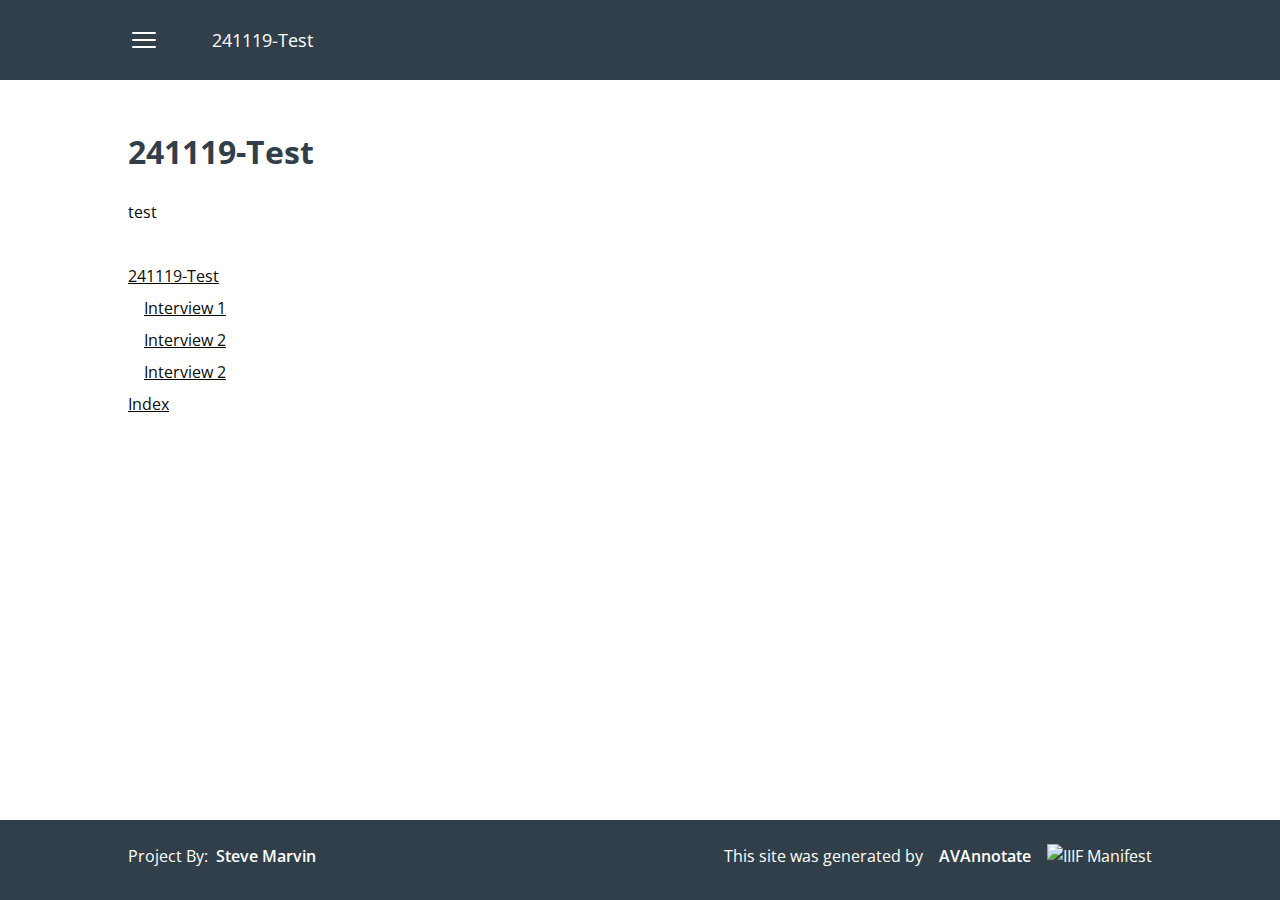
==== site/index.html @ e1dcd829 "Created offline site" ====
<!DOCTYPE html><html lang="en"> <head><meta charset="UTF-8"><meta name="description" content="Astro description"><meta name="viewport" content="width=device-width"><link rel="icon" type="image/svg+xml" href="./241119-Test/favicon.svg"><meta name="generator" content="Astro v4.15.4"><!-- google font links --><link rel="preconnect" href="https://fonts.googleapis.com"><link rel="preconnect" href="https://fonts.gstatic.com" crossorigin><link href="https://fonts.googleapis.com/css2?family=Inter:ital,opsz,wght@0,14..32,100..900;1,14..32,100..900&family=Open+Sans:ital,wght@0,300..800;1,300..800&display=swap" rel="stylesheet"><title>241119-Test</title><link rel="stylesheet" href="./_astro/_pageSlug_.B7zv7GVr.css">
<style>.player-control-panel{height:48px;width:100%;border-radius:5px;display:flex;align-items:center;box-sizing:border-box}.player-control-panel .content{margin:0 10px;display:flex;width:100%;align-items:center;justify-content:space-between;gap:10px}.player-control-panel .content .position-label{width:auto;display:flex;align-items:center;justify-content:space-around;font-weight:400}.player-control-panel .content .position-label .position{width:64px;margin:0}.player-control-panel .content .position-label .duration{width:64px;font-weight:600}.player-control-panel .content .seek-bar{flex-grow:1}.player-control-panel .content .seek-bar .seek-bar-slider{position:relative;display:flex;align-items:center;-webkit-user-select:none;-moz-user-select:none;user-select:none;touch-action:none;width:100%;height:20px}.player-control-panel .content .seek-bar .seek-bar-slider-track{position:relative;flex-grow:1;border-radius:9999px;height:3px}.player-control-panel .content .seek-bar .seek-bar-slider-range{position:absolute;background-color:#000;border-radius:9999px;height:100%}.player-control-panel .content .seek-bar .seek-bar-slider-thumb{display:block;width:8px;height:8px;background-color:#000;border-radius:10px}.player-control-panel .content .seek-bar .seek-bar-slider-thumb:focus{outline:none}.player-control-panel .audio-button{height:36px;width:36px;border-radius:100%}.player-control-panel .audio-button svg{height:24px;width:24px}.player video{max-height:500px;background:#000}.player iframe{height:500px}.player div{margin:auto}
</style><script type="module" src="./_astro/hoisted.Be-cCUam.js"></script><style>[data-astro-transition-scope="astro-ekcrbxgw-1"] { view-transition-name: astro-ekcrbxgw-1; }</style></head> <body class="flex h-full flex-col mx-auto undefined" data-astro-transition-scope="astro-ekcrbxgw-1"> <div class="bg-secondary text-white w-full h-[80px] py-6 sticky top-0 z-20"> <div class="mx-6 md:mx-24 xl:mx-32 2xl:mx-auto 2xl:w-full max-w-screen-2xl flex flex-row items-center gap-[52px]">  <style>astro-island,astro-slot,astro-static-slot{display:contents}</style><script>(()=>{var e=async t=>{await(await t())()};(self.Astro||(self.Astro={})).load=e;window.dispatchEvent(new Event("astro:load"));})();;(()=>{var A=Object.defineProperty;var g=(i,o,a)=>o in i?A(i,o,{enumerable:!0,configurable:!0,writable:!0,value:a}):i[o]=a;var d=(i,o,a)=>g(i,typeof o!="symbol"?o+"":o,a);{let i={0:t=>m(t),1:t=>a(t),2:t=>new RegExp(t),3:t=>new Date(t),4:t=>new Map(a(t)),5:t=>new Set(a(t)),6:t=>BigInt(t),7:t=>new URL(t),8:t=>new Uint8Array(t),9:t=>new Uint16Array(t),10:t=>new Uint32Array(t)},o=t=>{let[l,e]=t;return l in i?i[l](e):void 0},a=t=>t.map(o),m=t=>typeof t!="object"||t===null?t:Object.fromEntries(Object.entries(t).map(([l,e])=>[l,o(e)]));class y extends HTMLElement{constructor(){super(...arguments);d(this,"Component");d(this,"hydrator");d(this,"hydrate",async()=>{var b;if(!this.hydrator||!this.isConnected)return;let e=(b=this.parentElement)==null?void 0:b.closest("astro-island[ssr]");if(e){e.addEventListener("astro:hydrate",this.hydrate,{once:!0});return}let c=this.querySelectorAll("astro-slot"),n={},h=this.querySelectorAll("template[data-astro-template]");for(let r of h){let s=r.closest(this.tagName);s!=null&&s.isSameNode(this)&&(n[r.getAttribute("data-astro-template")||"default"]=r.innerHTML,r.remove())}for(let r of c){let s=r.closest(this.tagName);s!=null&&s.isSameNode(this)&&(n[r.getAttribute("name")||"default"]=r.innerHTML)}let p;try{p=this.hasAttribute("props")?m(JSON.parse(this.getAttribute("props"))):{}}catch(r){let s=this.getAttribute("component-url")||"<unknown>",v=this.getAttribute("component-export");throw v&&(s+=` (export ${v})`),console.error(`[hydrate] Error parsing props for component ${s}`,this.getAttribute("props"),r),r}let u;await this.hydrator(this)(this.Component,p,n,{client:this.getAttribute("client")}),this.removeAttribute("ssr"),this.dispatchEvent(new CustomEvent("astro:hydrate"))});d(this,"unmount",()=>{this.isConnected||this.dispatchEvent(new CustomEvent("astro:unmount"))})}disconnectedCallback(){document.removeEventListener("astro:after-swap",this.unmount),document.addEventListener("astro:after-swap",this.unmount,{once:!0})}connectedCallback(){if(!this.hasAttribute("await-children")||document.readyState==="interactive"||document.readyState==="complete")this.childrenConnectedCallback();else{let e=()=>{document.removeEventListener("DOMContentLoaded",e),c.disconnect(),this.childrenConnectedCallback()},c=new MutationObserver(()=>{var n;((n=this.lastChild)==null?void 0:n.nodeType)===Node.COMMENT_NODE&&this.lastChild.nodeValue==="astro:end"&&(this.lastChild.remove(),e())});c.observe(this,{childList:!0}),document.addEventListener("DOMContentLoaded",e)}}async childrenConnectedCallback(){let e=this.getAttribute("before-hydration-url");e&&await import(e),this.start()}async start(){let e=JSON.parse(this.getAttribute("opts")),c=this.getAttribute("client");if(Astro[c]===void 0){window.addEventListener(`astro:${c}`,()=>this.start(),{once:!0});return}try{await Astro[c](async()=>{let n=this.getAttribute("renderer-url"),[h,{default:p}]=await Promise.all([import(this.getAttribute("component-url")),n?import(n):()=>()=>{}]),u=this.getAttribute("component-export")||"default";if(!u.includes("."))this.Component=h[u];else{this.Component=h;for(let f of u.split("."))this.Component=this.Component[f]}return this.hydrator=p,this.hydrate},e,this)}catch(n){console.error(`[astro-island] Error hydrating ${this.getAttribute("component-url")}`,n)}}attributeChangedCallback(){this.hydrate()}}d(y,"observedAttributes",["props"]),customElements.get("astro-island")||customElements.define("astro-island",y)}})();</script><astro-island uid="Lh1zM" prefix="r0" component-url="./_astro/Sidebar.CQE7rXDh.js" component-export="default" renderer-url="./_astro/client.Dp4FzV8x.js" props="{&quot;baseUrl&quot;:[0],&quot;pages&quot;:[1,[[0,{&quot;id&quot;:[0,&quot;455bc406-4c90-44ae-b678-6e4e542ff8cb&quot;],&quot;collection&quot;:[0,&quot;pages&quot;],&quot;data&quot;:[0,{&quot;content&quot;:[1,[]],&quot;created_at&quot;:[0,&quot;2024-11-19T16:06:39.073Z&quot;],&quot;created_by&quot;:[0,&quot;SteveMarvin&quot;],&quot;title&quot;:[0,&quot;241119-Test&quot;],&quot;updated_at&quot;:[0,&quot;SteveMarvin&quot;],&quot;updated_by&quot;:[0,&quot;2024-11-19T16:06:39.073Z&quot;],&quot;autogenerate&quot;:[0,{&quot;enabled&quot;:[0,true],&quot;type&quot;:[0,&quot;home&quot;]}]}]}],[0,{&quot;id&quot;:[0,&quot;df5cfb5b-3f78-4cf2-a654-1fe15b6e7c0e&quot;],&quot;collection&quot;:[0,&quot;pages&quot;],&quot;data&quot;:[0,{&quot;content&quot;:[1,[]],&quot;created_at&quot;:[0,&quot;2024-11-19T16:08:10.693Z&quot;],&quot;created_by&quot;:[0,&quot;SteveMarvin&quot;],&quot;title&quot;:[0,&quot;Interview 1&quot;],&quot;parent&quot;:[0,&quot;455bc406-4c90-44ae-b678-6e4e542ff8cb&quot;],&quot;updated_at&quot;:[0,&quot;2024-11-19T16:08:10.693Z&quot;],&quot;updated_by&quot;:[0,&quot;SteveMarvin&quot;],&quot;slug&quot;:[0,&quot;interview-1&quot;],&quot;autogenerate&quot;:[0,{&quot;enabled&quot;:[0,true],&quot;type&quot;:[0,&quot;event&quot;],&quot;type_id&quot;:[0,&quot;2252ea90-0b9a-4511-9142-388153f13e5c&quot;]}]}]}],[0,{&quot;id&quot;:[0,&quot;ca834ecd-65be-428a-b327-c4db89c1baca&quot;],&quot;collection&quot;:[0,&quot;pages&quot;],&quot;data&quot;:[0,{&quot;content&quot;:[1,[]],&quot;created_at&quot;:[0,&quot;2024-11-19T16:08:10.753Z&quot;],&quot;created_by&quot;:[0,&quot;SteveMarvin&quot;],&quot;title&quot;:[0,&quot;Interview 2&quot;],&quot;parent&quot;:[0,&quot;455bc406-4c90-44ae-b678-6e4e542ff8cb&quot;],&quot;updated_at&quot;:[0,&quot;2024-11-19T16:08:10.753Z&quot;],&quot;updated_by&quot;:[0,&quot;SteveMarvin&quot;],&quot;slug&quot;:[0,&quot;interview-2&quot;],&quot;autogenerate&quot;:[0,{&quot;enabled&quot;:[0,true],&quot;type&quot;:[0,&quot;event&quot;],&quot;type_id&quot;:[0,&quot;7e86a0d4-b06c-4223-8c91-588e7ac64511&quot;]}]}]}],[0,{&quot;id&quot;:[0,&quot;abec37e3-03fd-48c5-861a-147c1294f66e&quot;],&quot;collection&quot;:[0,&quot;pages&quot;],&quot;data&quot;:[0,{&quot;content&quot;:[1,[]],&quot;created_at&quot;:[0,&quot;2024-11-19T16:08:10.796Z&quot;],&quot;created_by&quot;:[0,&quot;SteveMarvin&quot;],&quot;title&quot;:[0,&quot;Interview 2&quot;],&quot;parent&quot;:[0,&quot;455bc406-4c90-44ae-b678-6e4e542ff8cb&quot;],&quot;updated_at&quot;:[0,&quot;2024-11-19T16:08:10.796Z&quot;],&quot;updated_by&quot;:[0,&quot;SteveMarvin&quot;],&quot;slug&quot;:[0,&quot;interview-2-2&quot;],&quot;autogenerate&quot;:[0,{&quot;enabled&quot;:[0,true],&quot;type&quot;:[0,&quot;event&quot;],&quot;type_id&quot;:[0,&quot;dfe0aa32-232d-411c-8b5c-aeda83d0f332&quot;]}]}]}]]],&quot;slug&quot;:[0],&quot;url&quot;:[7,&quot;https://avannotate.github.io/&quot;]}" ssr="" client="load" opts="{&quot;name&quot;:&quot;Sidebar&quot;,&quot;value&quot;:true}" await-children=""><button type="button"><svg xmlns="http://www.w3.org/2000/svg" fill="none" viewBox="0 0 24 24" stroke-width="1.5" stroke="currentColor" aria-hidden="true" data-slot="icon" class="w-8 h-8"><path stroke-linecap="round" stroke-linejoin="round" d="M3.75 6.75h16.5M3.75 12h16.5m-16.5 5.25h16.5"></path></svg></button><!--astro:end--></astro-island> <a href="./" class="text-lg">241119-Test</a>  </div> </div> <main class="min-h-[calc(100dvh_-160px)] text-black bg-undefined">  <div class="mx-6 md:mx-24 xl:mx-32 2xl:mx-auto 2xl:w-full max-w-screen-2xl py-12 flex flex-col gap-6"> <h1>241119-Test</h1>
        <h2>test</h2>
        <div class="py-4 flex flex-col gap-2"> <a class="underline" href="./"> 241119-Test </a> <a class="underline ml-4" href="./events/interview-1"> <p>Interview 1</p> </a><a class="underline ml-4" href="./events/interview-2"> <p>Interview 2</p> </a><a class="underline ml-4" href="./events/interview-2-2"> <p>Interview 2</p> </a> <a class="underline" href="./tags">Index</a> </div> </div>  </main> <div class="h-[80px] bg-secondary w-full py-6 text-white"> <div class="mx-6 md:mx-24 xl:mx-32 2xl:mx-auto 2xl:w-full max-w-screen-2xl flex flex-row items-center justify-between">  <div class="flex flex-row gap-2"> <span>Project By:</span> <span class="font-semibold">Steve Marvin</span> </div> <div class="flex flex-row gap-4">
This site was generated by <span class="font-semibold">AVAnnotate</span> <a href="//manifests/manifest.json"> <img src="https://iiif.io/assets/images/logos/logo-sm.png" alt="IIIF Manifest"> </a> </div>  </div> </div> </body></html>
---- site/_astro/_pageSlug_.B7zv7GVr.css ----
*,:before,:after{box-sizing:border-box;border-width:0;border-style:solid;border-color:#e5e5e5}:before,:after{--tw-content: ""}html,:host{line-height:1.5;-webkit-text-size-adjust:100%;-moz-tab-size:4;-o-tab-size:4;tab-size:4;font-family:Open Sans Variable,sans-serif;font-feature-settings:normal;font-variation-settings:normal;-webkit-tap-highlight-color:transparent}body{margin:0;line-height:inherit}hr{height:0;color:inherit;border-top-width:1px}abbr:where([title]){-webkit-text-decoration:underline dotted;text-decoration:underline dotted}h1,h2,h3,h4,h5,h6{font-size:inherit;font-weight:inherit}a{color:inherit;text-decoration:inherit}b,strong{font-weight:bolder}code,kbd,samp,pre{font-family:ui-monospace,SFMono-Regular,Menlo,Monaco,Consolas,Liberation Mono,Courier New,monospace;font-feature-settings:normal;font-variation-settings:normal;font-size:1em}small{font-size:80%}sub,sup{font-size:75%;line-height:0;position:relative;vertical-align:baseline}sub{bottom:-.25em}sup{top:-.5em}table{text-indent:0;border-color:inherit;border-collapse:collapse}button,input,optgroup,select,textarea{font-family:inherit;font-feature-settings:inherit;font-variation-settings:inherit;font-size:100%;font-weight:inherit;line-height:inherit;letter-spacing:inherit;color:inherit;margin:0;padding:0}button,select{text-transform:none}button,input:where([type=button]),input:where([type=reset]),input:where([type=submit]){-webkit-appearance:button;background-color:transparent;background-image:none}:-moz-focusring{outline:auto}:-moz-ui-invalid{box-shadow:none}progress{vertical-align:baseline}::-webkit-inner-spin-button,::-webkit-outer-spin-button{height:auto}[type=search]{-webkit-appearance:textfield;outline-offset:-2px}::-webkit-search-decoration{-webkit-appearance:none}::-webkit-file-upload-button{-webkit-appearance:button;font:inherit}summary{display:list-item}blockquote,dl,dd,h1,h2,h3,h4,h5,h6,hr,figure,p,pre{margin:0}fieldset{margin:0;padding:0}legend{padding:0}ol,ul,menu{list-style:none;margin:0;padding:0}dialog{padding:0}textarea{resize:vertical}input::-moz-placeholder,textarea::-moz-placeholder{opacity:1;color:#9ca3af}input::placeholder,textarea::placeholder{opacity:1;color:#9ca3af}button,[role=button]{cursor:pointer}:disabled{cursor:default}img,svg,video,canvas,audio,iframe,embed,object{display:block;vertical-align:middle}img,video{max-width:100%;height:auto}[hidden]{display:none}h1{--tw-text-opacity: 1;color:rgb(48 63 73 / var(--tw-text-opacity));font-weight:700;font-size:32px}h3{font-weight:600}*,:before,:after{--tw-border-spacing-x: 0;--tw-border-spacing-y: 0;--tw-translate-x: 0;--tw-translate-y: 0;--tw-rotate: 0;--tw-skew-x: 0;--tw-skew-y: 0;--tw-scale-x: 1;--tw-scale-y: 1;--tw-pan-x: ;--tw-pan-y: ;--tw-pinch-zoom: ;--tw-scroll-snap-strictness: proximity;--tw-gradient-from-position: ;--tw-gradient-via-position: ;--tw-gradient-to-position: ;--tw-ordinal: ;--tw-slashed-zero: ;--tw-numeric-figure: ;--tw-numeric-spacing: ;--tw-numeric-fraction: ;--tw-ring-inset: ;--tw-ring-offset-width: 0px;--tw-ring-offset-color: #fff;--tw-ring-color: rgb(59 130 246 / .5);--tw-ring-offset-shadow: 0 0 #0000;--tw-ring-shadow: 0 0 #0000;--tw-shadow: 0 0 #0000;--tw-shadow-colored: 0 0 #0000;--tw-blur: ;--tw-brightness: ;--tw-contrast: ;--tw-grayscale: ;--tw-hue-rotate: ;--tw-invert: ;--tw-saturate: ;--tw-sepia: ;--tw-drop-shadow: ;--tw-backdrop-blur: ;--tw-backdrop-brightness: ;--tw-backdrop-contrast: ;--tw-backdrop-grayscale: ;--tw-backdrop-hue-rotate: ;--tw-backdrop-invert: ;--tw-backdrop-opacity: ;--tw-backdrop-saturate: ;--tw-backdrop-sepia: ;--tw-contain-size: ;--tw-contain-layout: ;--tw-contain-paint: ;--tw-contain-style: }::backdrop{--tw-border-spacing-x: 0;--tw-border-spacing-y: 0;--tw-translate-x: 0;--tw-translate-y: 0;--tw-rotate: 0;--tw-skew-x: 0;--tw-skew-y: 0;--tw-scale-x: 1;--tw-scale-y: 1;--tw-pan-x: ;--tw-pan-y: ;--tw-pinch-zoom: ;--tw-scroll-snap-strictness: proximity;--tw-gradient-from-position: ;--tw-gradient-via-position: ;--tw-gradient-to-position: ;--tw-ordinal: ;--tw-slashed-zero: ;--tw-numeric-figure: ;--tw-numeric-spacing: ;--tw-numeric-fraction: ;--tw-ring-inset: ;--tw-ring-offset-width: 0px;--tw-ring-offset-color: #fff;--tw-ring-color: rgb(59 130 246 / .5);--tw-ring-offset-shadow: 0 0 #0000;--tw-ring-shadow: 0 0 #0000;--tw-shadow: 0 0 #0000;--tw-shadow-colored: 0 0 #0000;--tw-blur: ;--tw-brightness: ;--tw-contrast: ;--tw-grayscale: ;--tw-hue-rotate: ;--tw-invert: ;--tw-saturate: ;--tw-sepia: ;--tw-drop-shadow: ;--tw-backdrop-blur: ;--tw-backdrop-brightness: ;--tw-backdrop-contrast: ;--tw-backdrop-grayscale: ;--tw-backdrop-hue-rotate: ;--tw-backdrop-invert: ;--tw-backdrop-opacity: ;--tw-backdrop-saturate: ;--tw-backdrop-sepia: ;--tw-contain-size: ;--tw-contain-layout: ;--tw-contain-paint: ;--tw-contain-style: }.container{width:100%}@media (min-width: 640px){.container{max-width:640px}}@media (min-width: 768px){.container{max-width:768px}}@media (min-width: 1024px){.container{max-width:1024px}}@media (min-width: 1280px){.container{max-width:1280px}}@media (min-width: 1536px){.container{max-width:1536px}}@media (min-width: 1800px){.container{max-width:1800px}}.absolute{position:absolute}.relative{position:relative}.sticky{position:sticky}.left-0{left:0}.left-1\.5{left:.375rem}.top-0{top:0}.top-\[300px\]{top:300px}.top-\[5px\]{top:5px}.z-10{z-index:10}.z-20{z-index:20}.z-50{z-index:50}.mx-6{margin-left:1.5rem;margin-right:1.5rem}.mx-auto{margin-left:auto;margin-right:auto}.my-3{margin-top:.75rem;margin-bottom:.75rem}.my-4{margin-top:1rem;margin-bottom:1rem}.mb-4{margin-bottom:1rem}.ml-4{margin-left:1rem}.ml-6{margin-left:1.5rem}.mt-4{margin-top:1rem}.mt-\[2px\]{margin-top:2px}.block{display:block}.flex{display:flex}.inline-flex{display:inline-flex}.grid{display:grid}.list-item{display:list-item}.hidden{display:none}.size-3{width:.75rem;height:.75rem}.size-4{width:1rem;height:1rem}.h-0{height:0px}.h-1{height:.25rem}.h-24{height:6rem}.h-4{height:1rem}.h-6{height:1.5rem}.h-8{height:2rem}.h-\[1px\]{height:1px}.h-\[28px\]{height:28px}.h-\[38px\]{height:38px}.h-\[42px\]{height:42px}.h-\[44px\]{height:44px}.h-\[50px\]{height:50px}.h-\[80px\]{height:80px}.h-\[90px\]{height:90px}.h-dvh{height:100dvh}.h-full{height:100%}.max-h-32{max-height:8rem}.max-h-\[510px\]{max-height:510px}.max-h-\[700px\]{max-height:700px}.min-h-6{min-height:1.5rem}.min-h-\[calc\(100dvh_-160px\)\]{min-height:calc(100dvh - 160px)}.w-0{width:0px}.w-10{width:2.5rem}.w-11{width:2.75rem}.w-4{width:1rem}.w-6{width:1.5rem}.w-8{width:2rem}.w-80{width:20rem}.w-96{width:24rem}.w-\[120px\]{width:120px}.w-\[140px\]{width:140px}.w-\[280px\]{width:280px}.w-\[400px\]{width:400px}.w-dvw{width:100dvw}.w-full{width:100%}.min-w-4{min-width:1rem}.max-w-40{max-width:10rem}.max-w-\[400px\]{max-width:400px}.max-w-\[640px\]{max-width:640px}.max-w-full{max-width:100%}.max-w-screen-2xl{max-width:1536px}.flex-shrink-0{flex-shrink:0}.grow{flex-grow:1}.grow-0{flex-grow:0}.basis-3{flex-basis:.75rem}.translate-x-1{--tw-translate-x: .25rem;transform:translate(var(--tw-translate-x),var(--tw-translate-y)) rotate(var(--tw-rotate)) skew(var(--tw-skew-x)) skewY(var(--tw-skew-y)) scaleX(var(--tw-scale-x)) scaleY(var(--tw-scale-y))}.cursor-default{cursor:default}.cursor-pointer{cursor:pointer}.grid-cols-2{grid-template-columns:repeat(2,minmax(0,1fr))}.grid-cols-\[2fr\,1fr\]{grid-template-columns:2fr 1fr}.flex-row{flex-direction:row}.flex-col{flex-direction:column}.flex-wrap{flex-wrap:wrap}.items-start{align-items:flex-start}.items-center{align-items:center}.justify-end{justify-content:flex-end}.justify-center{justify-content:center}.justify-between{justify-content:space-between}.gap-1{gap:.25rem}.gap-2{gap:.5rem}.gap-3{gap:.75rem}.gap-4{gap:1rem}.gap-6{gap:1.5rem}.gap-8{gap:2rem}.gap-\[52px\]{gap:52px}.divide-y>:not([hidden])~:not([hidden]){--tw-divide-y-reverse: 0;border-top-width:calc(1px * calc(1 - var(--tw-divide-y-reverse)));border-bottom-width:calc(1px * var(--tw-divide-y-reverse))}.divide-gray-300>:not([hidden])~:not([hidden]){--tw-divide-opacity: 1;border-color:rgb(209 213 219 / var(--tw-divide-opacity))}.overflow-hidden{overflow:hidden}.overflow-x-auto{overflow-x:auto}.overflow-y-auto{overflow-y:auto}.overflow-y-visible{overflow-y:visible}.overflow-y-scroll{overflow-y:scroll}.rounded{border-radius:.25rem}.rounded-2xl{border-radius:1rem}.rounded-\[5px\]{border-radius:5px}.rounded-full{border-radius:9999px}.rounded-lg{border-radius:.5rem}.rounded-md{border-radius:.375rem}.rounded-sm{border-radius:.125rem}.border{border-width:1px}.border-x-8{border-left-width:8px;border-right-width:8px}.border-b-2{border-bottom-width:2px}.border-r-2{border-right-width:2px}.border-t{border-top-width:1px}.border-t-8{border-top-width:8px}.border-solid{border-style:solid}.border-black{--tw-border-opacity: 1;border-color:rgb(10 10 10 / var(--tw-border-opacity))}.border-gray-200{--tw-border-opacity: 1;border-color:rgb(229 229 229 / var(--tw-border-opacity))}.border-secondary{--tw-border-opacity: 1;border-color:rgb(48 63 73 / var(--tw-border-opacity))}.border-white{--tw-border-opacity: 1;border-color:rgb(255 255 255 / var(--tw-border-opacity))}.border-x-transparent{border-left-color:transparent;border-right-color:transparent}.\!bg-blue-hover{--tw-bg-opacity: 1 !important;background-color:rgb(217 230 237 / var(--tw-bg-opacity))!important}.\!bg-gray-200{--tw-bg-opacity: 1 !important;background-color:rgb(229 229 229 / var(--tw-bg-opacity))!important}.\!bg-gray-400{--tw-bg-opacity: 1 !important;background-color:rgb(156 163 175 / var(--tw-bg-opacity))!important}.bg-gray-100{--tw-bg-opacity: 1;background-color:rgb(246 246 246 / var(--tw-bg-opacity))}.bg-gray-200{--tw-bg-opacity: 1;background-color:rgb(229 229 229 / var(--tw-bg-opacity))}.bg-primary{--tw-bg-opacity: 1;background-color:rgb(1 95 134 / var(--tw-bg-opacity))}.bg-secondary{--tw-bg-opacity: 1;background-color:rgb(48 63 73 / var(--tw-bg-opacity))}.bg-white{--tw-bg-opacity: 1;background-color:rgb(255 255 255 / var(--tw-bg-opacity))}.p-0\.5{padding:.125rem}.p-2{padding:.5rem}.p-4{padding:1rem}.p-6{padding:1.5rem}.px-1\.5{padding-left:.375rem;padding-right:.375rem}.px-2{padding-left:.5rem;padding-right:.5rem}.px-3{padding-left:.75rem;padding-right:.75rem}.px-4{padding-left:1rem;padding-right:1rem}.px-6{padding-left:1.5rem;padding-right:1.5rem}.px-8{padding-left:2rem;padding-right:2rem}.py-0\.5{padding-top:.125rem;padding-bottom:.125rem}.py-1{padding-top:.25rem;padding-bottom:.25rem}.py-1\.5{padding-top:.375rem;padding-bottom:.375rem}.py-12{padding-top:3rem;padding-bottom:3rem}.py-16{padding-top:4rem;padding-bottom:4rem}.py-2{padding-top:.5rem;padding-bottom:.5rem}.py-4{padding-top:1rem;padding-bottom:1rem}.py-6{padding-top:1.5rem;padding-bottom:1.5rem}.py-\[9px\]{padding-top:9px;padding-bottom:9px}.pb-2{padding-bottom:.5rem}.pb-4{padding-bottom:1rem}.pt-4{padding-top:1rem}.font-inter{font-family:Inter Variable,sans-serif}.text-2xl{font-size:1.5rem;line-height:2rem}.text-\[32px\]{font-size:32px}.text-lg{font-size:1.125rem;line-height:1.75rem}.text-sm{font-size:.875rem;line-height:1.25rem}.text-xs{font-size:.75rem;line-height:1rem}.font-bold{font-weight:700}.font-semibold{font-weight:600}.capitalize{text-transform:capitalize}.italic{font-style:italic}.leading-6{line-height:1.5rem}.text-black{--tw-text-opacity: 1;color:rgb(10 10 10 / var(--tw-text-opacity))}.text-blue-500{--tw-text-opacity: 1;color:rgb(59 130 246 / var(--tw-text-opacity))}.text-gray-400{--tw-text-opacity: 1;color:rgb(156 163 175 / var(--tw-text-opacity))}.text-gray-500{--tw-text-opacity: 1;color:rgb(115 115 115 / var(--tw-text-opacity))}.text-white{--tw-text-opacity: 1;color:rgb(255 255 255 / var(--tw-text-opacity))}.underline{text-decoration-line:underline}.shadow{--tw-shadow: 0 1px 3px 0 rgb(0 0 0 / .1), 0 1px 2px -1px rgb(0 0 0 / .1);--tw-shadow-colored: 0 1px 3px 0 var(--tw-shadow-color), 0 1px 2px -1px var(--tw-shadow-color);box-shadow:var(--tw-ring-offset-shadow, 0 0 #0000),var(--tw-ring-shadow, 0 0 #0000),var(--tw-shadow)}.shadow-\[0px_4px_2px_-2px_\#00000040\]{--tw-shadow: 0px 4px 2px -2px #00000040;--tw-shadow-colored: 0px 4px 2px -2px var(--tw-shadow-color);box-shadow:var(--tw-ring-offset-shadow, 0 0 #0000),var(--tw-ring-shadow, 0 0 #0000),var(--tw-shadow)}.outline{outline-style:solid}.outline-1{outline-width:1px}.outline-black{outline-color:#0a0a0a}.ring-1{--tw-ring-offset-shadow: var(--tw-ring-inset) 0 0 0 var(--tw-ring-offset-width) var(--tw-ring-offset-color);--tw-ring-shadow: var(--tw-ring-inset) 0 0 0 calc(1px + var(--tw-ring-offset-width)) var(--tw-ring-color);box-shadow:var(--tw-ring-offset-shadow),var(--tw-ring-shadow),var(--tw-shadow, 0 0 #0000)}.ring-inset{--tw-ring-inset: inset}.ring-gray-300{--tw-ring-opacity: 1;--tw-ring-color: rgb(209 213 219 / var(--tw-ring-opacity))}.drop-shadow-lg{--tw-drop-shadow: drop-shadow(0 10px 8px rgb(0 0 0 / .04)) drop-shadow(0 4px 3px rgb(0 0 0 / .1));filter:var(--tw-blur) var(--tw-brightness) var(--tw-contrast) var(--tw-grayscale) var(--tw-hue-rotate) var(--tw-invert) var(--tw-saturate) var(--tw-sepia) var(--tw-drop-shadow)}.filter{filter:var(--tw-blur) var(--tw-brightness) var(--tw-contrast) var(--tw-grayscale) var(--tw-hue-rotate) var(--tw-invert) var(--tw-saturate) var(--tw-sepia) var(--tw-drop-shadow)}.transition{transition-property:color,background-color,border-color,text-decoration-color,fill,stroke,opacity,box-shadow,transform,filter,-webkit-backdrop-filter;transition-property:color,background-color,border-color,text-decoration-color,fill,stroke,opacity,box-shadow,transform,filter,backdrop-filter;transition-property:color,background-color,border-color,text-decoration-color,fill,stroke,opacity,box-shadow,transform,filter,backdrop-filter,-webkit-backdrop-filter;transition-timing-function:cubic-bezier(.4,0,.2,1);transition-duration:.15s}.duration-200{transition-duration:.2s}.ease-in-out{transition-timing-function:cubic-bezier(.4,0,.2,1)}.\[overflow-wrap\:anywhere\]{overflow-wrap:anywhere}.after\:absolute:after{content:var(--tw-content);position:absolute}.after\:shadow:after{content:var(--tw-content);--tw-shadow: 0 1px 3px 0 rgb(0 0 0 / .1), 0 1px 2px -1px rgb(0 0 0 / .1);--tw-shadow-colored: 0 1px 3px 0 var(--tw-shadow-color), 0 1px 2px -1px var(--tw-shadow-color);box-shadow:var(--tw-ring-offset-shadow, 0 0 #0000),var(--tw-ring-shadow, 0 0 #0000),var(--tw-shadow)}.after\:content-\[\"\"\]:after{--tw-content: "";content:var(--tw-content)}.hover\:scale-105:hover{--tw-scale-x: 1.05;--tw-scale-y: 1.05;transform:translate(var(--tw-translate-x),var(--tw-translate-y)) rotate(var(--tw-rotate)) skew(var(--tw-skew-x)) skewY(var(--tw-skew-y)) scaleX(var(--tw-scale-x)) scaleY(var(--tw-scale-y))}.hover\:cursor-pointer:hover{cursor:pointer}.hover\:bg-blue-hover:hover{--tw-bg-opacity: 1;background-color:rgb(217 230 237 / var(--tw-bg-opacity))}.hover\:bg-gray-200:hover{--tw-bg-opacity: 1;background-color:rgb(229 229 229 / var(--tw-bg-opacity))}.focus\:outline-none:focus{outline:2px solid transparent;outline-offset:2px}.group:hover .group-hover\:block{display:block}.data-\[closed\]\:-translate-x-full[data-closed]{--tw-translate-x: -100%;transform:translate(var(--tw-translate-x),var(--tw-translate-y)) rotate(var(--tw-rotate)) skew(var(--tw-skew-x)) skewY(var(--tw-skew-y)) scaleX(var(--tw-scale-x)) scaleY(var(--tw-scale-y))}.data-\[checked\]\:bg-primary[data-checked]{--tw-bg-opacity: 1;background-color:rgb(1 95 134 / var(--tw-bg-opacity))}.data-\[checked\]\:bg-secondary[data-checked]{--tw-bg-opacity: 1;background-color:rgb(48 63 73 / var(--tw-bg-opacity))}.data-\[open\]\:bg-blue-hover[data-open]{--tw-bg-opacity: 1;background-color:rgb(217 230 237 / var(--tw-bg-opacity))}.data-\[focus\]\:outline-2[data-focus]{outline-width:2px}.data-\[focus\]\:-outline-offset-2[data-focus]{outline-offset:-2px}.data-\[focus\]\:outline-white\/25[data-focus]{outline-color:#ffffff40}.data-\[checked\]\:ring-primary[data-checked]{--tw-ring-opacity: 1;--tw-ring-color: rgb(1 95 134 / var(--tw-ring-opacity))}.group[data-checked] .group-data-\[checked\]\:block{display:block}.group[data-checked] .group-data-\[checked\]\:translate-x-6{--tw-translate-x: 1.5rem;transform:translate(var(--tw-translate-x),var(--tw-translate-y)) rotate(var(--tw-rotate)) skew(var(--tw-skew-x)) skewY(var(--tw-skew-y)) scaleX(var(--tw-scale-x)) scaleY(var(--tw-scale-y))}@media (min-width: 768px){.md\:mx-24{margin-left:6rem;margin-right:6rem}}@media (min-width: 1024px){.lg\:gap-x-4{-moz-column-gap:1rem;column-gap:1rem}}@media (min-width: 1280px){.xl\:mx-32{margin-left:8rem;margin-right:8rem}}@media (min-width: 1536px){.\32xl\:mx-auto{margin-left:auto;margin-right:auto}.\32xl\:w-full{width:100%}}.\[\&\>\*\]\:hover\:cursor-pointer:hover>*{cursor:pointer}@font-face{font-family:Open Sans Variable;font-style:normal;font-display:swap;font-weight:300 800;src:url(../_astro/open-sans-cyrillic-ext-wght-normal.f7eF65bT.woff2) format("woff2-variations");unicode-range:U+0460-052F,U+1C80-1C88,U+20B4,U+2DE0-2DFF,U+A640-A69F,U+FE2E-FE2F}@font-face{font-family:Open Sans Variable;font-style:normal;font-display:swap;font-weight:300 800;src:url(../_astro/open-sans-cyrillic-wght-normal.Cw00GhOR.woff2) format("woff2-variations");unicode-range:U+0301,U+0400-045F,U+0490-0491,U+04B0-04B1,U+2116}@font-face{font-family:Open Sans Variable;font-style:normal;font-display:swap;font-weight:300 800;src:url(../_astro/open-sans-greek-ext-wght-normal.Cs5KUPhG.woff2) format("woff2-variations");unicode-range:U+1F00-1FFF}@font-face{font-family:Open Sans Variable;font-style:normal;font-display:swap;font-weight:300 800;src:url(../_astro/open-sans-greek-wght-normal.CtQ6sbau.woff2) format("woff2-variations");unicode-range:U+0370-0377,U+037A-037F,U+0384-038A,U+038C,U+038E-03A1,U+03A3-03FF}@font-face{font-family:Open Sans Variable;font-style:normal;font-display:swap;font-weight:300 800;src:url(../_astro/open-sans-hebrew-wght-normal.DrVQLkKb.woff2) format("woff2-variations");unicode-range:U+0590-05FF,U+200C-2010,U+20AA,U+25CC,U+FB1D-FB4F}@font-face{font-family:Open Sans Variable;font-style:normal;font-display:swap;font-weight:300 800;src:url(../_astro/open-sans-math-wght-normal.cwLdES2L.woff2) format("woff2-variations");unicode-range:U+0302-0303,U+0305,U+0307-0308,U+0330,U+0391-03A1,U+03A3-03A9,U+03B1-03C9,U+03D1,U+03D5-03D6,U+03F0-03F1,U+03F4-03F5,U+2034-2037,U+2057,U+20D0-20DC,U+20E1,U+20E5-20EF,U+2102,U+210A-210E,U+2110-2112,U+2115,U+2119-211D,U+2124,U+2128,U+212C-212D,U+212F-2131,U+2133-2138,U+213C-2140,U+2145-2149,U+2190,U+2192,U+2194-21AE,U+21B0-21E5,U+21F1-21F2,U+21F4-2211,U+2213-2214,U+2216-22FF,U+2308-230B,U+2310,U+2319,U+231C-2321,U+2336-237A,U+237C,U+2395,U+239B-23B6,U+23D0,U+23DC-23E1,U+2474-2475,U+25AF,U+25B3,U+25B7,U+25BD,U+25C1,U+25CA,U+25CC,U+25FB,U+266D-266F,U+27C0-27FF,U+2900-2AFF,U+2B0E-2B11,U+2B30-2B4C,U+2BFE,U+FF5B,U+FF5D,U+1D400-1D7FF,U+1EE00-1EEFF}@font-face{font-family:Open Sans Variable;font-style:normal;font-display:swap;font-weight:300 800;src:url(../_astro/open-sans-symbols-wght-normal.C2QAFfGS.woff2) format("woff2-variations");unicode-range:U+0001-000C,U+000E-001F,U+007F-009F,U+20DD-20E0,U+20E2-20E4,U+2150-218F,U+2190,U+2192,U+2194-2199,U+21AF,U+21E6-21F0,U+21F3,U+2218-2219,U+2299,U+22C4-22C6,U+2300-243F,U+2440-244A,U+2460-24FF,U+25A0-27BF,U+2800-28FF,U+2921-2922,U+2981,U+29BF,U+29EB,U+2B00-2BFF,U+4DC0-4DFF,U+FFF9-FFFB,U+10140-1018E,U+10190-1019C,U+101A0,U+101D0-101FD,U+102E0-102FB,U+10E60-10E7E,U+1D2C0-1D2D3,U+1D2E0-1D37F,U+1F000-1F0FF,U+1F100-1F1AD,U+1F1E6-1F1FF,U+1F30D-1F30F,U+1F315,U+1F31C,U+1F31E,U+1F320-1F32C,U+1F336,U+1F378,U+1F37D,U+1F382,U+1F393-1F39F,U+1F3A7-1F3A8,U+1F3AC-1F3AF,U+1F3C2,U+1F3C4-1F3C6,U+1F3CA-1F3CE,U+1F3D4-1F3E0,U+1F3ED,U+1F3F1-1F3F3,U+1F3F5-1F3F7,U+1F408,U+1F415,U+1F41F,U+1F426,U+1F43F,U+1F441-1F442,U+1F444,U+1F446-1F449,U+1F44C-1F44E,U+1F453,U+1F46A,U+1F47D,U+1F4A3,U+1F4B0,U+1F4B3,U+1F4B9,U+1F4BB,U+1F4BF,U+1F4C8-1F4CB,U+1F4D6,U+1F4DA,U+1F4DF,U+1F4E3-1F4E6,U+1F4EA-1F4ED,U+1F4F7,U+1F4F9-1F4FB,U+1F4FD-1F4FE,U+1F503,U+1F507-1F50B,U+1F50D,U+1F512-1F513,U+1F53E-1F54A,U+1F54F-1F5FA,U+1F610,U+1F650-1F67F,U+1F687,U+1F68D,U+1F691,U+1F694,U+1F698,U+1F6AD,U+1F6B2,U+1F6B9-1F6BA,U+1F6BC,U+1F6C6-1F6CF,U+1F6D3-1F6D7,U+1F6E0-1F6EA,U+1F6F0-1F6F3,U+1F6F7-1F6FC,U+1F700-1F7FF,U+1F800-1F80B,U+1F810-1F847,U+1F850-1F859,U+1F860-1F887,U+1F890-1F8AD,U+1F8B0-1F8B1,U+1F900-1F90B,U+1F93B,U+1F946,U+1F984,U+1F996,U+1F9E9,U+1FA00-1FA6F,U+1FA70-1FA7C,U+1FA80-1FA88,U+1FA90-1FABD,U+1FABF-1FAC5,U+1FACE-1FADB,U+1FAE0-1FAE8,U+1FAF0-1FAF8,U+1FB00-1FBFF}@font-face{font-family:Open Sans Variable;font-style:normal;font-display:swap;font-weight:300 800;src:url(../_astro/open-sans-vietnamese-wght-normal.0eckKRMD.woff2) format("woff2-variations");unicode-range:U+0102-0103,U+0110-0111,U+0128-0129,U+0168-0169,U+01A0-01A1,U+01AF-01B0,U+0300-0301,U+0303-0304,U+0308-0309,U+0323,U+0329,U+1EA0-1EF9,U+20AB}@font-face{font-family:Open Sans Variable;font-style:normal;font-display:swap;font-weight:300 800;src:url(../_astro/open-sans-latin-ext-wght-normal.CrpOxvfM.woff2) format("woff2-variations");unicode-range:U+0100-02AF,U+0304,U+0308,U+0329,U+1E00-1E9F,U+1EF2-1EFF,U+2020,U+20A0-20AB,U+20AD-20C0,U+2113,U+2C60-2C7F,U+A720-A7FF}@font-face{font-family:Open Sans Variable;font-style:normal;font-display:swap;font-weight:300 800;src:url(../_astro/open-sans-latin-wght-normal.CYuRH5ug.woff2) format("woff2-variations");unicode-range:U+0000-00FF,U+0131,U+0152-0153,U+02BB-02BC,U+02C6,U+02DA,U+02DC,U+0304,U+0308,U+0329,U+2000-206F,U+2074,U+20AC,U+2122,U+2191,U+2193,U+2212,U+2215,U+FEFF,U+FFFD}@font-face{font-family:Inter Variable;font-style:normal;font-display:swap;font-weight:100 900;src:url(../_astro/inter-cyrillic-ext-wght-normal.B2xhLi22.woff2) format("woff2-variations");unicode-range:U+0460-052F,U+1C80-1C88,U+20B4,U+2DE0-2DFF,U+A640-A69F,U+FE2E-FE2F}@font-face{font-family:Inter Variable;font-style:normal;font-display:swap;font-weight:100 900;src:url(../_astro/inter-cyrillic-wght-normal.CMZtQduZ.woff2) format("woff2-variations");unicode-range:U+0301,U+0400-045F,U+0490-0491,U+04B0-04B1,U+2116}@font-face{font-family:Inter Variable;font-style:normal;font-display:swap;font-weight:100 900;src:url(../_astro/inter-greek-ext-wght-normal.CGAr0uHJ.woff2) format("woff2-variations");unicode-range:U+1F00-1FFF}@font-face{font-family:Inter Variable;font-style:normal;font-display:swap;font-weight:100 900;src:url(../_astro/inter-greek-wght-normal.CaVNZxsx.woff2) format("woff2-variations");unicode-range:U+0370-0377,U+037A-037F,U+0384-038A,U+038C,U+038E-03A1,U+03A3-03FF}@font-face{font-family:Inter Variable;font-style:normal;font-display:swap;font-weight:100 900;src:url(../_astro/inter-vietnamese-wght-normal.CBcvBZtf.woff2) format("woff2-variations");unicode-range:U+0102-0103,U+0110-0111,U+0128-0129,U+0168-0169,U+01A0-01A1,U+01AF-01B0,U+0300-0301,U+0303-0304,U+0308-0309,U+0323,U+0329,U+1EA0-1EF9,U+20AB}@font-face{font-family:Inter Variable;font-style:normal;font-display:swap;font-weight:100 900;src:url(../_astro/inter-latin-ext-wght-normal.CFHvXkgd.woff2) format("woff2-variations");unicode-range:U+0100-02AF,U+0304,U+0308,U+0329,U+1E00-1E9F,U+1EF2-1EFF,U+2020,U+20A0-20AB,U+20AD-20C0,U+2113,U+2C60-2C7F,U+A720-A7FF}@font-face{font-family:Inter Variable;font-style:normal;font-display:swap;font-weight:100 900;src:url(../_astro/inter-latin-wght-normal.C2S99t-D.woff2) format("woff2-variations");unicode-range:U+0000-00FF,U+0131,U+0152-0153,U+02BB-02BC,U+02C6,U+02DA,U+02DC,U+0304,U+0308,U+0329,U+2000-206F,U+2074,U+20AC,U+2122,U+2191,U+2193,U+2212,U+2215,U+FEFF,U+FFFD}@keyframes astroFadeInOut{0%{opacity:1}to{opacity:0}}@keyframes astroFadeIn{0%{opacity:0}}@keyframes astroFadeOut{to{opacity:0}}@keyframes astroSlideFromRight{0%{transform:translate(100%)}}@keyframes astroSlideFromLeft{0%{transform:translate(-100%)}}@keyframes astroSlideToRight{to{transform:translate(100%)}}@keyframes astroSlideToLeft{to{transform:translate(-100%)}}@media (prefers-reduced-motion){::view-transition-group(*),::view-transition-old(*),::view-transition-new(*){animation:none!important}[data-astro-transition-scope]{animation:none!important}}
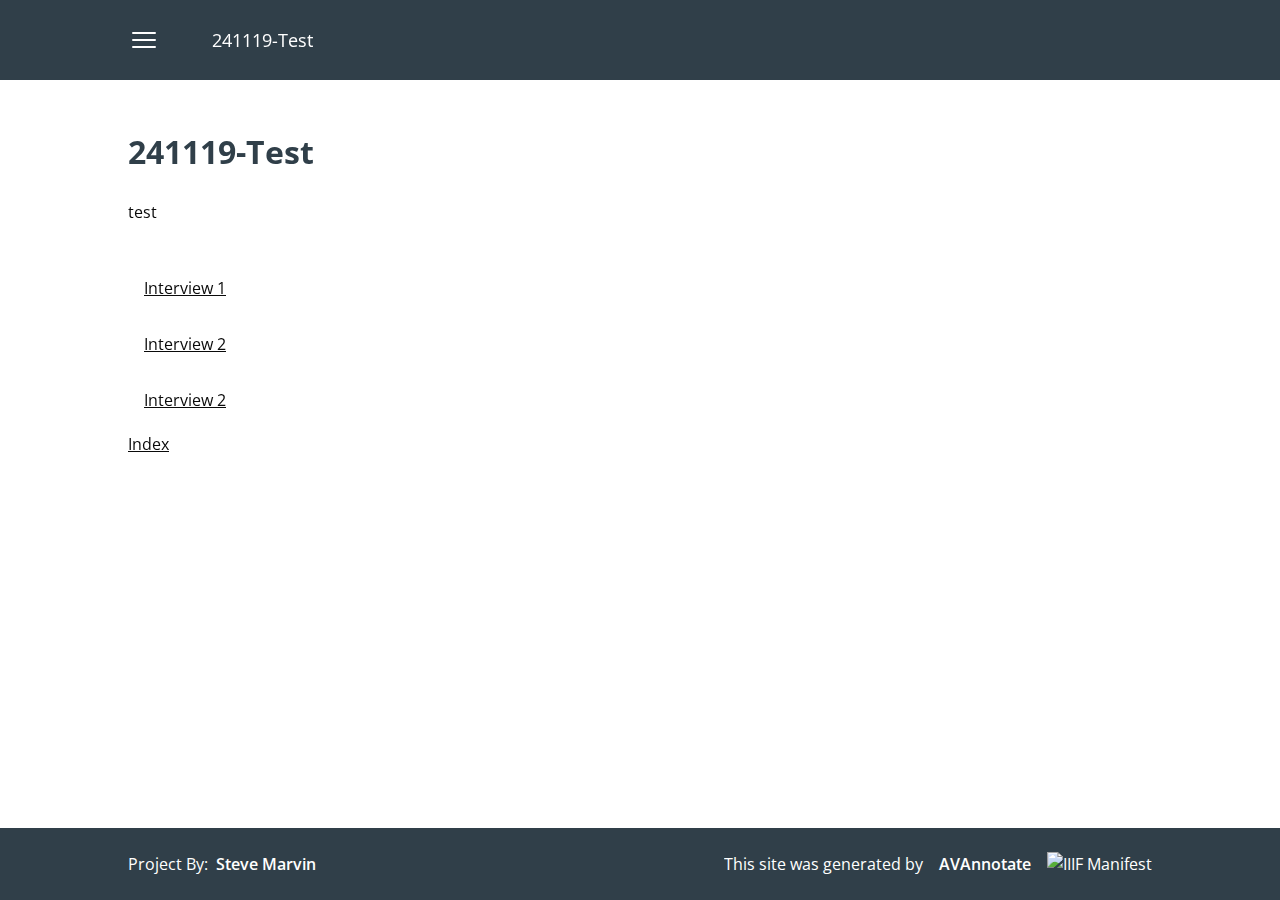
==== commit cd16729e: "Created offline site" ====
--- a/site/index.html
+++ b/site/index.html
@@ -1,6 +1,7 @@
-<!DOCTYPE html><html lang="en"> <head><meta charset="UTF-8"><meta name="description" content="Astro description"><meta name="viewport" content="width=device-width"><link rel="icon" type="image/svg+xml" href="./241119-Test/favicon.svg"><meta name="generator" content="Astro v4.15.4"><!-- google font links --><link rel="preconnect" href="https://fonts.googleapis.com"><link rel="preconnect" href="https://fonts.gstatic.com" crossorigin><link href="https://fonts.googleapis.com/css2?family=Inter:ital,opsz,wght@0,14..32,100..900;1,14..32,100..900&family=Open+Sans:ital,wght@0,300..800;1,300..800&display=swap" rel="stylesheet"><title>241119-Test</title><link rel="stylesheet" href="./_astro/_pageSlug_.B7zv7GVr.css">
+<!DOCTYPE html><html lang="en"> <head><meta charset="UTF-8"><meta name="description" content="Astro description"><meta name="viewport" content="width=device-width"><link rel="icon" type="image/svg+xml" href="./241119-Test/favicon.svg"><meta name="generator" content="Astro v4.15.4"><!-- google font links --><link rel="preconnect" href="https://fonts.googleapis.com"><link rel="preconnect" href="https://fonts.gstatic.com" crossorigin><link href="https://fonts.googleapis.com/css2?family=Inter:ital,opsz,wght@0,14..32,100..900;1,14..32,100..900&family=Open+Sans:ital,wght@0,300..800;1,300..800&display=swap" rel="stylesheet"><title>241119-Test</title><link rel="stylesheet" href="./_astro/_pageSlug_.Gf4X5U66.css">
 <style>.player-control-panel{height:48px;width:100%;border-radius:5px;display:flex;align-items:center;box-sizing:border-box}.player-control-panel .content{margin:0 10px;display:flex;width:100%;align-items:center;justify-content:space-between;gap:10px}.player-control-panel .content .position-label{width:auto;display:flex;align-items:center;justify-content:space-around;font-weight:400}.player-control-panel .content .position-label .position{width:64px;margin:0}.player-control-panel .content .position-label .duration{width:64px;font-weight:600}.player-control-panel .content .seek-bar{flex-grow:1}.player-control-panel .content .seek-bar .seek-bar-slider{position:relative;display:flex;align-items:center;-webkit-user-select:none;-moz-user-select:none;user-select:none;touch-action:none;width:100%;height:20px}.player-control-panel .content .seek-bar .seek-bar-slider-track{position:relative;flex-grow:1;border-radius:9999px;height:3px}.player-control-panel .content .seek-bar .seek-bar-slider-range{position:absolute;background-color:#000;border-radius:9999px;height:100%}.player-control-panel .content .seek-bar .seek-bar-slider-thumb{display:block;width:8px;height:8px;background-color:#000;border-radius:10px}.player-control-panel .content .seek-bar .seek-bar-slider-thumb:focus{outline:none}.player-control-panel .audio-button{height:36px;width:36px;border-radius:100%}.player-control-panel .audio-button svg{height:24px;width:24px}.player video{max-height:500px;background:#000}.player iframe{height:500px}.player div{margin:auto}
-</style><script type="module" src="./_astro/hoisted.Be-cCUam.js"></script><style>[data-astro-transition-scope="astro-ekcrbxgw-1"] { view-transition-name: astro-ekcrbxgw-1; }</style></head> <body class="flex h-full flex-col mx-auto undefined" data-astro-transition-scope="astro-ekcrbxgw-1"> <div class="bg-secondary text-white w-full h-[80px] py-6 sticky top-0 z-20"> <div class="mx-6 md:mx-24 xl:mx-32 2xl:mx-auto 2xl:w-full max-w-screen-2xl flex flex-row items-center gap-[52px]">  <style>astro-island,astro-slot,astro-static-slot{display:contents}</style><script>(()=>{var e=async t=>{await(await t())()};(self.Astro||(self.Astro={})).load=e;window.dispatchEvent(new Event("astro:load"));})();;(()=>{var A=Object.defineProperty;var g=(i,o,a)=>o in i?A(i,o,{enumerable:!0,configurable:!0,writable:!0,value:a}):i[o]=a;var d=(i,o,a)=>g(i,typeof o!="symbol"?o+"":o,a);{let i={0:t=>m(t),1:t=>a(t),2:t=>new RegExp(t),3:t=>new Date(t),4:t=>new Map(a(t)),5:t=>new Set(a(t)),6:t=>BigInt(t),7:t=>new URL(t),8:t=>new Uint8Array(t),9:t=>new Uint16Array(t),10:t=>new Uint32Array(t)},o=t=>{let[l,e]=t;return l in i?i[l](e):void 0},a=t=>t.map(o),m=t=>typeof t!="object"||t===null?t:Object.fromEntries(Object.entries(t).map(([l,e])=>[l,o(e)]));class y extends HTMLElement{constructor(){super(...arguments);d(this,"Component");d(this,"hydrator");d(this,"hydrate",async()=>{var b;if(!this.hydrator||!this.isConnected)return;let e=(b=this.parentElement)==null?void 0:b.closest("astro-island[ssr]");if(e){e.addEventListener("astro:hydrate",this.hydrate,{once:!0});return}let c=this.querySelectorAll("astro-slot"),n={},h=this.querySelectorAll("template[data-astro-template]");for(let r of h){let s=r.closest(this.tagName);s!=null&&s.isSameNode(this)&&(n[r.getAttribute("data-astro-template")||"default"]=r.innerHTML,r.remove())}for(let r of c){let s=r.closest(this.tagName);s!=null&&s.isSameNode(this)&&(n[r.getAttribute("name")||"default"]=r.innerHTML)}let p;try{p=this.hasAttribute("props")?m(JSON.parse(this.getAttribute("props"))):{}}catch(r){let s=this.getAttribute("component-url")||"<unknown>",v=this.getAttribute("component-export");throw v&&(s+=` (export ${v})`),console.error(`[hydrate] Error parsing props for component ${s}`,this.getAttribute("props"),r),r}let u;await this.hydrator(this)(this.Component,p,n,{client:this.getAttribute("client")}),this.removeAttribute("ssr"),this.dispatchEvent(new CustomEvent("astro:hydrate"))});d(this,"unmount",()=>{this.isConnected||this.dispatchEvent(new CustomEvent("astro:unmount"))})}disconnectedCallback(){document.removeEventListener("astro:after-swap",this.unmount),document.addEventListener("astro:after-swap",this.unmount,{once:!0})}connectedCallback(){if(!this.hasAttribute("await-children")||document.readyState==="interactive"||document.readyState==="complete")this.childrenConnectedCallback();else{let e=()=>{document.removeEventListener("DOMContentLoaded",e),c.disconnect(),this.childrenConnectedCallback()},c=new MutationObserver(()=>{var n;((n=this.lastChild)==null?void 0:n.nodeType)===Node.COMMENT_NODE&&this.lastChild.nodeValue==="astro:end"&&(this.lastChild.remove(),e())});c.observe(this,{childList:!0}),document.addEventListener("DOMContentLoaded",e)}}async childrenConnectedCallback(){let e=this.getAttribute("before-hydration-url");e&&await import(e),this.start()}async start(){let e=JSON.parse(this.getAttribute("opts")),c=this.getAttribute("client");if(Astro[c]===void 0){window.addEventListener(`astro:${c}`,()=>this.start(),{once:!0});return}try{await Astro[c](async()=>{let n=this.getAttribute("renderer-url"),[h,{default:p}]=await Promise.all([import(this.getAttribute("component-url")),n?import(n):()=>()=>{}]),u=this.getAttribute("component-export")||"default";if(!u.includes("."))this.Component=h[u];else{this.Component=h;for(let f of u.split("."))this.Component=this.Component[f]}return this.hydrator=p,this.hydrate},e,this)}catch(n){console.error(`[astro-island] Error hydrating ${this.getAttribute("component-url")}`,n)}}attributeChangedCallback(){this.hydrate()}}d(y,"observedAttributes",["props"]),customElements.get("astro-island")||customElements.define("astro-island",y)}})();</script><astro-island uid="Lh1zM" prefix="r0" component-url="./_astro/Sidebar.CQE7rXDh.js" component-export="default" renderer-url="./_astro/client.Dp4FzV8x.js" props="{&quot;baseUrl&quot;:[0],&quot;pages&quot;:[1,[[0,{&quot;id&quot;:[0,&quot;455bc406-4c90-44ae-b678-6e4e542ff8cb&quot;],&quot;collection&quot;:[0,&quot;pages&quot;],&quot;data&quot;:[0,{&quot;content&quot;:[1,[]],&quot;created_at&quot;:[0,&quot;2024-11-19T16:06:39.073Z&quot;],&quot;created_by&quot;:[0,&quot;SteveMarvin&quot;],&quot;title&quot;:[0,&quot;241119-Test&quot;],&quot;updated_at&quot;:[0,&quot;SteveMarvin&quot;],&quot;updated_by&quot;:[0,&quot;2024-11-19T16:06:39.073Z&quot;],&quot;autogenerate&quot;:[0,{&quot;enabled&quot;:[0,true],&quot;type&quot;:[0,&quot;home&quot;]}]}]}],[0,{&quot;id&quot;:[0,&quot;df5cfb5b-3f78-4cf2-a654-1fe15b6e7c0e&quot;],&quot;collection&quot;:[0,&quot;pages&quot;],&quot;data&quot;:[0,{&quot;content&quot;:[1,[]],&quot;created_at&quot;:[0,&quot;2024-11-19T16:08:10.693Z&quot;],&quot;created_by&quot;:[0,&quot;SteveMarvin&quot;],&quot;title&quot;:[0,&quot;Interview 1&quot;],&quot;parent&quot;:[0,&quot;455bc406-4c90-44ae-b678-6e4e542ff8cb&quot;],&quot;updated_at&quot;:[0,&quot;2024-11-19T16:08:10.693Z&quot;],&quot;updated_by&quot;:[0,&quot;SteveMarvin&quot;],&quot;slug&quot;:[0,&quot;interview-1&quot;],&quot;autogenerate&quot;:[0,{&quot;enabled&quot;:[0,true],&quot;type&quot;:[0,&quot;event&quot;],&quot;type_id&quot;:[0,&quot;2252ea90-0b9a-4511-9142-388153f13e5c&quot;]}]}]}],[0,{&quot;id&quot;:[0,&quot;ca834ecd-65be-428a-b327-c4db89c1baca&quot;],&quot;collection&quot;:[0,&quot;pages&quot;],&quot;data&quot;:[0,{&quot;content&quot;:[1,[]],&quot;created_at&quot;:[0,&quot;2024-11-19T16:08:10.753Z&quot;],&quot;created_by&quot;:[0,&quot;SteveMarvin&quot;],&quot;title&quot;:[0,&quot;Interview 2&quot;],&quot;parent&quot;:[0,&quot;455bc406-4c90-44ae-b678-6e4e542ff8cb&quot;],&quot;updated_at&quot;:[0,&quot;2024-11-19T16:08:10.753Z&quot;],&quot;updated_by&quot;:[0,&quot;SteveMarvin&quot;],&quot;slug&quot;:[0,&quot;interview-2&quot;],&quot;autogenerate&quot;:[0,{&quot;enabled&quot;:[0,true],&quot;type&quot;:[0,&quot;event&quot;],&quot;type_id&quot;:[0,&quot;7e86a0d4-b06c-4223-8c91-588e7ac64511&quot;]}]}]}],[0,{&quot;id&quot;:[0,&quot;abec37e3-03fd-48c5-861a-147c1294f66e&quot;],&quot;collection&quot;:[0,&quot;pages&quot;],&quot;data&quot;:[0,{&quot;content&quot;:[1,[]],&quot;created_at&quot;:[0,&quot;2024-11-19T16:08:10.796Z&quot;],&quot;created_by&quot;:[0,&quot;SteveMarvin&quot;],&quot;title&quot;:[0,&quot;Interview 2&quot;],&quot;parent&quot;:[0,&quot;455bc406-4c90-44ae-b678-6e4e542ff8cb&quot;],&quot;updated_at&quot;:[0,&quot;2024-11-19T16:08:10.796Z&quot;],&quot;updated_by&quot;:[0,&quot;SteveMarvin&quot;],&quot;slug&quot;:[0,&quot;interview-2-2&quot;],&quot;autogenerate&quot;:[0,{&quot;enabled&quot;:[0,true],&quot;type&quot;:[0,&quot;event&quot;],&quot;type_id&quot;:[0,&quot;dfe0aa32-232d-411c-8b5c-aeda83d0f332&quot;]}]}]}]]],&quot;slug&quot;:[0],&quot;url&quot;:[7,&quot;https://avannotate.github.io/&quot;]}" ssr="" client="load" opts="{&quot;name&quot;:&quot;Sidebar&quot;,&quot;value&quot;:true}" await-children=""><button type="button"><svg xmlns="http://www.w3.org/2000/svg" fill="none" viewBox="0 0 24 24" stroke-width="1.5" stroke="currentColor" aria-hidden="true" data-slot="icon" class="w-8 h-8"><path stroke-linecap="round" stroke-linejoin="round" d="M3.75 6.75h16.5M3.75 12h16.5m-16.5 5.25h16.5"></path></svg></button><!--astro:end--></astro-island> <a href="./" class="text-lg">241119-Test</a>  </div> </div> <main class="min-h-[calc(100dvh_-160px)] text-black bg-undefined">  <div class="mx-6 md:mx-24 xl:mx-32 2xl:mx-auto 2xl:w-full max-w-screen-2xl py-12 flex flex-col gap-6"> <h1>241119-Test</h1>
+.dropdown-button-trigger{gap:5px}[data-radix-popper-content-wrapper]{z-index:999!important}.dropdown-content,.dropdown-subcontent{background-color:#fff;border-radius:var(--border-radius);box-shadow:0 0 0 1px #0000001f,0 2px 12px -2px #0000001f,0 8px 24px -4px #00000014;line-height:160%;min-width:160px;padding:5px 0}.dropdown-item,.dropdown-subtrigger{align-items:center;border-radius:calc(var(--border-radius) - 1px);color:var(--font-dark);cursor:pointer;display:flex;font-size:var(--font-tiny);font-weight:400;padding:2px 10px;margin:0 5px;outline:none;-webkit-user-select:none;-moz-user-select:none;user-select:none}.dropdown-item a[href]{color:var(--font-dark)}.dropdown-item a[href]:hover{text-decoration:none}.dropdown-item p{color:var(--font-light);line-height:150%;margin:0;max-width:300px;padding:5px 5px 5px 0}.dropdown-item svg,.dropdown-subtrigger svg{color:var(--font-light);padding-right:7px;position:relative;top:-.5px}.dropdown-item.no-icon:before{content:"";display:inline-block;width:23px;height:16px}.dropdown-item svg.destructive{color:var(--red-500)}.dropdown-item svg.dark{color:var(--gray-900)}.dropdown-item[data-highlighted],.dropdown-checkbox-item[data-highlighted],.dropdown-radio-item[data-highlighted],.dropdown-subtrigger[data-highlighted]{background-color:#00000014}.dropdown-item[data-disabled],.dropdown-checkbox-item[data-disabled],.dropdown-radio-item[data-disabled],.dropdown-sub-trigger[data-disabled]{pointer-events:none}.right-slot{display:flex;flex-grow:1;justify-content:flex-end}.right-slot svg{color:var(--font-dark);margin-right:-5px;padding-right:0}.dropdown-indicator{left:9px;top:5px;position:absolute}.dropdown-divider{border-top:1px solid var(--gray-200);margin:.25rem .5rem}.dropdown-label{color:var(--gray-500);font-size:12px;font-weight:500;padding:.125rem 10px 0;margin:0 5px}@keyframes slideUpAndFade{0%{opacity:0;transform:translateY(2px)}to{opacity:1;transform:translateY(0)}}@keyframes slideRightAndFade{0%{opacity:0;transform:translate(-2px)}to{opacity:1;transform:translate(0)}}@keyframes slideDownAndFade{0%{opacity:0;transform:translateY(-2px)}to{opacity:1;transform:translateY(0)}}@keyframes slideLeftAndFade{0%{opacity:0;transform:translate(2px)}to{opacity:1;transform:translate(0)}}
+</style><script type="module" src="./_astro/hoisted.BLAkM9BE.js"></script><style>[data-astro-transition-scope="astro-ekcrbxgw-1"] { view-transition-name: astro-ekcrbxgw-1; }</style></head> <body class="flex h-full flex-col mx-auto undefined" data-astro-transition-scope="astro-ekcrbxgw-1"> <div class="bg-secondary text-white w-full h-[80px] py-6 sticky top-0 z-20"> <div class="mx-6 md:mx-24 xl:mx-32 2xl:mx-auto 2xl:w-full max-w-screen-2xl flex flex-row items-center gap-[52px]">  <style>astro-island,astro-slot,astro-static-slot{display:contents}</style><script>(()=>{var e=async t=>{await(await t())()};(self.Astro||(self.Astro={})).load=e;window.dispatchEvent(new Event("astro:load"));})();;(()=>{var A=Object.defineProperty;var g=(i,o,a)=>o in i?A(i,o,{enumerable:!0,configurable:!0,writable:!0,value:a}):i[o]=a;var d=(i,o,a)=>g(i,typeof o!="symbol"?o+"":o,a);{let i={0:t=>m(t),1:t=>a(t),2:t=>new RegExp(t),3:t=>new Date(t),4:t=>new Map(a(t)),5:t=>new Set(a(t)),6:t=>BigInt(t),7:t=>new URL(t),8:t=>new Uint8Array(t),9:t=>new Uint16Array(t),10:t=>new Uint32Array(t)},o=t=>{let[l,e]=t;return l in i?i[l](e):void 0},a=t=>t.map(o),m=t=>typeof t!="object"||t===null?t:Object.fromEntries(Object.entries(t).map(([l,e])=>[l,o(e)]));class y extends HTMLElement{constructor(){super(...arguments);d(this,"Component");d(this,"hydrator");d(this,"hydrate",async()=>{var b;if(!this.hydrator||!this.isConnected)return;let e=(b=this.parentElement)==null?void 0:b.closest("astro-island[ssr]");if(e){e.addEventListener("astro:hydrate",this.hydrate,{once:!0});return}let c=this.querySelectorAll("astro-slot"),n={},h=this.querySelectorAll("template[data-astro-template]");for(let r of h){let s=r.closest(this.tagName);s!=null&&s.isSameNode(this)&&(n[r.getAttribute("data-astro-template")||"default"]=r.innerHTML,r.remove())}for(let r of c){let s=r.closest(this.tagName);s!=null&&s.isSameNode(this)&&(n[r.getAttribute("name")||"default"]=r.innerHTML)}let p;try{p=this.hasAttribute("props")?m(JSON.parse(this.getAttribute("props"))):{}}catch(r){let s=this.getAttribute("component-url")||"<unknown>",v=this.getAttribute("component-export");throw v&&(s+=` (export ${v})`),console.error(`[hydrate] Error parsing props for component ${s}`,this.getAttribute("props"),r),r}let u;await this.hydrator(this)(this.Component,p,n,{client:this.getAttribute("client")}),this.removeAttribute("ssr"),this.dispatchEvent(new CustomEvent("astro:hydrate"))});d(this,"unmount",()=>{this.isConnected||this.dispatchEvent(new CustomEvent("astro:unmount"))})}disconnectedCallback(){document.removeEventListener("astro:after-swap",this.unmount),document.addEventListener("astro:after-swap",this.unmount,{once:!0})}connectedCallback(){if(!this.hasAttribute("await-children")||document.readyState==="interactive"||document.readyState==="complete")this.childrenConnectedCallback();else{let e=()=>{document.removeEventListener("DOMContentLoaded",e),c.disconnect(),this.childrenConnectedCallback()},c=new MutationObserver(()=>{var n;((n=this.lastChild)==null?void 0:n.nodeType)===Node.COMMENT_NODE&&this.lastChild.nodeValue==="astro:end"&&(this.lastChild.remove(),e())});c.observe(this,{childList:!0}),document.addEventListener("DOMContentLoaded",e)}}async childrenConnectedCallback(){let e=this.getAttribute("before-hydration-url");e&&await import(e),this.start()}async start(){let e=JSON.parse(this.getAttribute("opts")),c=this.getAttribute("client");if(Astro[c]===void 0){window.addEventListener(`astro:${c}`,()=>this.start(),{once:!0});return}try{await Astro[c](async()=>{let n=this.getAttribute("renderer-url"),[h,{default:p}]=await Promise.all([import(this.getAttribute("component-url")),n?import(n):()=>()=>{}]),u=this.getAttribute("component-export")||"default";if(!u.includes("."))this.Component=h[u];else{this.Component=h;for(let f of u.split("."))this.Component=this.Component[f]}return this.hydrator=p,this.hydrate},e,this)}catch(n){console.error(`[astro-island] Error hydrating ${this.getAttribute("component-url")}`,n)}}attributeChangedCallback(){this.hydrate()}}d(y,"observedAttributes",["props"]),customElements.get("astro-island")||customElements.define("astro-island",y)}})();</script><astro-island uid="Lh1zM" prefix="r0" component-url="./_astro/Sidebar.C9PfP1cO.js" component-export="default" renderer-url="./_astro/client.Dp4FzV8x.js" props="{&quot;baseUrl&quot;:[0],&quot;pages&quot;:[1,[[0,{&quot;id&quot;:[0,&quot;455bc406-4c90-44ae-b678-6e4e542ff8cb&quot;],&quot;collection&quot;:[0,&quot;pages&quot;],&quot;data&quot;:[0,{&quot;content&quot;:[1,[]],&quot;created_at&quot;:[0,&quot;2024-11-19T16:06:39.073Z&quot;],&quot;created_by&quot;:[0,&quot;SteveMarvin&quot;],&quot;title&quot;:[0,&quot;241119-Test&quot;],&quot;updated_at&quot;:[0,&quot;SteveMarvin&quot;],&quot;updated_by&quot;:[0,&quot;2024-11-19T16:06:39.073Z&quot;],&quot;autogenerate&quot;:[0,{&quot;enabled&quot;:[0,true],&quot;type&quot;:[0,&quot;home&quot;]}]}]}],[0,{&quot;id&quot;:[0,&quot;df5cfb5b-3f78-4cf2-a654-1fe15b6e7c0e&quot;],&quot;collection&quot;:[0,&quot;pages&quot;],&quot;data&quot;:[0,{&quot;content&quot;:[1,[]],&quot;created_at&quot;:[0,&quot;2024-11-19T16:08:10.693Z&quot;],&quot;created_by&quot;:[0,&quot;SteveMarvin&quot;],&quot;title&quot;:[0,&quot;Interview 1&quot;],&quot;parent&quot;:[0,&quot;455bc406-4c90-44ae-b678-6e4e542ff8cb&quot;],&quot;updated_at&quot;:[0,&quot;2024-11-19T16:08:10.693Z&quot;],&quot;updated_by&quot;:[0,&quot;SteveMarvin&quot;],&quot;slug&quot;:[0,&quot;interview-1&quot;],&quot;autogenerate&quot;:[0,{&quot;enabled&quot;:[0,true],&quot;type&quot;:[0,&quot;event&quot;],&quot;type_id&quot;:[0,&quot;2252ea90-0b9a-4511-9142-388153f13e5c&quot;]}]}]}],[0,{&quot;id&quot;:[0,&quot;ca834ecd-65be-428a-b327-c4db89c1baca&quot;],&quot;collection&quot;:[0,&quot;pages&quot;],&quot;data&quot;:[0,{&quot;content&quot;:[1,[]],&quot;created_at&quot;:[0,&quot;2024-11-19T16:08:10.753Z&quot;],&quot;created_by&quot;:[0,&quot;SteveMarvin&quot;],&quot;title&quot;:[0,&quot;Interview 2&quot;],&quot;parent&quot;:[0,&quot;455bc406-4c90-44ae-b678-6e4e542ff8cb&quot;],&quot;updated_at&quot;:[0,&quot;2024-11-19T16:08:10.753Z&quot;],&quot;updated_by&quot;:[0,&quot;SteveMarvin&quot;],&quot;slug&quot;:[0,&quot;interview-2&quot;],&quot;autogenerate&quot;:[0,{&quot;enabled&quot;:[0,true],&quot;type&quot;:[0,&quot;event&quot;],&quot;type_id&quot;:[0,&quot;7e86a0d4-b06c-4223-8c91-588e7ac64511&quot;]}]}]}],[0,{&quot;id&quot;:[0,&quot;abec37e3-03fd-48c5-861a-147c1294f66e&quot;],&quot;collection&quot;:[0,&quot;pages&quot;],&quot;data&quot;:[0,{&quot;content&quot;:[1,[]],&quot;created_at&quot;:[0,&quot;2024-11-19T16:08:10.796Z&quot;],&quot;created_by&quot;:[0,&quot;SteveMarvin&quot;],&quot;title&quot;:[0,&quot;Interview 2&quot;],&quot;parent&quot;:[0,&quot;455bc406-4c90-44ae-b678-6e4e542ff8cb&quot;],&quot;updated_at&quot;:[0,&quot;2024-11-19T16:08:10.796Z&quot;],&quot;updated_by&quot;:[0,&quot;SteveMarvin&quot;],&quot;slug&quot;:[0,&quot;interview-2-2&quot;],&quot;autogenerate&quot;:[0,{&quot;enabled&quot;:[0,true],&quot;type&quot;:[0,&quot;event&quot;],&quot;type_id&quot;:[0,&quot;dfe0aa32-232d-411c-8b5c-aeda83d0f332&quot;]}]}]}]]],&quot;slug&quot;:[0],&quot;url&quot;:[7,&quot;https://avannotate.github.io/&quot;]}" ssr="" client="load" opts="{&quot;name&quot;:&quot;Sidebar&quot;,&quot;value&quot;:true}" await-children=""><button type="button"><svg xmlns="http://www.w3.org/2000/svg" fill="none" viewBox="0 0 24 24" stroke-width="1.5" stroke="currentColor" aria-hidden="true" data-slot="icon" class="w-8 h-8"><path stroke-linecap="round" stroke-linejoin="round" d="M3.75 6.75h16.5M3.75 12h16.5m-16.5 5.25h16.5"></path></svg></button><!--astro:end--></astro-island> <a href="./" class="text-lg">241119-Test</a>  </div> </div> <main class="min-h-[calc(100dvh_-160px)] text-black bg-undefined pb-[80px]">  <div class="mx-6 md:mx-24 xl:mx-32 2xl:mx-auto 2xl:w-full max-w-screen-2xl py-12 flex flex-col gap-6 textContent"> <h1>241119-Test</h1>
         <h2>test</h2>
-        <div class="py-4 flex flex-col gap-2"> <a class="underline" href="./"> 241119-Test </a> <a class="underline ml-4" href="./events/interview-1"> <p>Interview 1</p> </a><a class="underline ml-4" href="./events/interview-2"> <p>Interview 2</p> </a><a class="underline ml-4" href="./events/interview-2-2"> <p>Interview 2</p> </a> <a class="underline" href="./tags">Index</a> </div> </div>  </main> <div class="h-[80px] bg-secondary w-full py-6 text-white"> <div class="mx-6 md:mx-24 xl:mx-32 2xl:mx-auto 2xl:w-full max-w-screen-2xl flex flex-row items-center justify-between">  <div class="flex flex-row gap-2"> <span>Project By:</span> <span class="font-semibold">Steve Marvin</span> </div> <div class="flex flex-row gap-4">
-This site was generated by <span class="font-semibold">AVAnnotate</span> <a href="//manifests/manifest.json"> <img src="https://iiif.io/assets/images/logos/logo-sm.png" alt="IIIF Manifest"> </a> </div>  </div> </div> </body></html>+        <div class="py-4 flex flex-col gap-2"> <a class="underline ml-4" href="./events/interview-1"> <p>Interview 1</p> </a><a class="underline ml-4" href="./events/interview-2"> <p>Interview 2</p> </a><a class="underline ml-4" href="./events/interview-2-2"> <p>Interview 2</p> </a> <a class="underline" href="./tags">Index</a> </div> </div>  </main> <div class="flex flex-col bg-secondary w-full py-6 text-white fixed bottom-0 left-0"> <div class="mx-6 md:mx-24 xl:mx-32 2xl:mx-auto 2xl:w-full max-w-screen-2xl flex flex-row items-center justify-between">  <div class="flex flex-row gap-2"> <span>Project By:</span> <span class="font-semibold">Steve Marvin</span> </div> <div class="flex flex-row gap-4">
+This site was generated by <span class="font-semibold">AVAnnotate</span> <script>(()=>{var e=async t=>{await(await t())()};(self.Astro||(self.Astro={})).only=e;window.dispatchEvent(new Event("astro:only"));})();</script><astro-island uid="2urtjG" component-url="./_astro/IIIFButton.DvDK5jS7.js" component-export="IIIFButton" renderer-url="./_astro/client.Dp4FzV8x.js" props="{&quot;options&quot;:[1,[[0,{&quot;label&quot;:[0,&quot;Interview 1&quot;],&quot;url&quot;:[0,&quot;interview-1&quot;]}],[0,{&quot;label&quot;:[0,&quot;Interview 2&quot;],&quot;url&quot;:[0,&quot;interview-2&quot;]}],[0,{&quot;label&quot;:[0,&quot;Interview 2&quot;],&quot;url&quot;:[0,&quot;interview-2&quot;]}]]]}" ssr="" client="only" opts="{&quot;name&quot;:&quot;IIIFButton&quot;,&quot;value&quot;:&quot;react&quot;}"></astro-island> </div>  </div> </div> </body></html>--- a/site/_astro/_pageSlug_.Gf4X5U66.css
+++ b/site/_astro/_pageSlug_.Gf4X5U66.css
@@ -0,0 +1 @@
+*,:before,:after{box-sizing:border-box;border-width:0;border-style:solid;border-color:#e5e5e5}:before,:after{--tw-content: ""}html,:host{line-height:1.5;-webkit-text-size-adjust:100%;-moz-tab-size:4;-o-tab-size:4;tab-size:4;font-family:Open Sans Variable,sans-serif;font-feature-settings:normal;font-variation-settings:normal;-webkit-tap-highlight-color:transparent}body{margin:0;line-height:inherit}hr{height:0;color:inherit;border-top-width:1px}abbr:where([title]){-webkit-text-decoration:underline dotted;text-decoration:underline dotted}h1,h2,h3,h4,h5,h6{font-size:inherit;font-weight:inherit}a{color:inherit;text-decoration:inherit}b,strong{font-weight:bolder}code,kbd,samp,pre{font-family:ui-monospace,SFMono-Regular,Menlo,Monaco,Consolas,Liberation Mono,Courier New,monospace;font-feature-settings:normal;font-variation-settings:normal;font-size:1em}small{font-size:80%}sub,sup{font-size:75%;line-height:0;position:relative;vertical-align:baseline}sub{bottom:-.25em}sup{top:-.5em}table{text-indent:0;border-color:inherit;border-collapse:collapse}button,input,optgroup,select,textarea{font-family:inherit;font-feature-settings:inherit;font-variation-settings:inherit;font-size:100%;font-weight:inherit;line-height:inherit;letter-spacing:inherit;color:inherit;margin:0;padding:0}button,select{text-transform:none}button,input:where([type=button]),input:where([type=reset]),input:where([type=submit]){-webkit-appearance:button;background-color:transparent;background-image:none}:-moz-focusring{outline:auto}:-moz-ui-invalid{box-shadow:none}progress{vertical-align:baseline}::-webkit-inner-spin-button,::-webkit-outer-spin-button{height:auto}[type=search]{-webkit-appearance:textfield;outline-offset:-2px}::-webkit-search-decoration{-webkit-appearance:none}::-webkit-file-upload-button{-webkit-appearance:button;font:inherit}summary{display:list-item}blockquote,dl,dd,h1,h2,h3,h4,h5,h6,hr,figure,p,pre{margin:0}fieldset{margin:0;padding:0}legend{padding:0}ol,ul,menu{list-style:none;margin:0;padding:0}dialog{padding:0}textarea{resize:vertical}input::-moz-placeholder,textarea::-moz-placeholder{opacity:1;color:#9ca3af}input::placeholder,textarea::placeholder{opacity:1;color:#9ca3af}button,[role=button]{cursor:pointer}:disabled{cursor:default}img,svg,video,canvas,audio,iframe,embed,object{display:block;vertical-align:middle}img,video{max-width:100%;height:auto}[hidden]{display:none}h1{--tw-text-opacity: 1;color:rgb(48 63 73 / var(--tw-text-opacity));font-weight:700;font-size:32px}h3{font-weight:600}*,:before,:after{--tw-border-spacing-x: 0;--tw-border-spacing-y: 0;--tw-translate-x: 0;--tw-translate-y: 0;--tw-rotate: 0;--tw-skew-x: 0;--tw-skew-y: 0;--tw-scale-x: 1;--tw-scale-y: 1;--tw-pan-x: ;--tw-pan-y: ;--tw-pinch-zoom: ;--tw-scroll-snap-strictness: proximity;--tw-gradient-from-position: ;--tw-gradient-via-position: ;--tw-gradient-to-position: ;--tw-ordinal: ;--tw-slashed-zero: ;--tw-numeric-figure: ;--tw-numeric-spacing: ;--tw-numeric-fraction: ;--tw-ring-inset: ;--tw-ring-offset-width: 0px;--tw-ring-offset-color: #fff;--tw-ring-color: rgb(59 130 246 / .5);--tw-ring-offset-shadow: 0 0 #0000;--tw-ring-shadow: 0 0 #0000;--tw-shadow: 0 0 #0000;--tw-shadow-colored: 0 0 #0000;--tw-blur: ;--tw-brightness: ;--tw-contrast: ;--tw-grayscale: ;--tw-hue-rotate: ;--tw-invert: ;--tw-saturate: ;--tw-sepia: ;--tw-drop-shadow: ;--tw-backdrop-blur: ;--tw-backdrop-brightness: ;--tw-backdrop-contrast: ;--tw-backdrop-grayscale: ;--tw-backdrop-hue-rotate: ;--tw-backdrop-invert: ;--tw-backdrop-opacity: ;--tw-backdrop-saturate: ;--tw-backdrop-sepia: ;--tw-contain-size: ;--tw-contain-layout: ;--tw-contain-paint: ;--tw-contain-style: }::backdrop{--tw-border-spacing-x: 0;--tw-border-spacing-y: 0;--tw-translate-x: 0;--tw-translate-y: 0;--tw-rotate: 0;--tw-skew-x: 0;--tw-skew-y: 0;--tw-scale-x: 1;--tw-scale-y: 1;--tw-pan-x: ;--tw-pan-y: ;--tw-pinch-zoom: ;--tw-scroll-snap-strictness: proximity;--tw-gradient-from-position: ;--tw-gradient-via-position: ;--tw-gradient-to-position: ;--tw-ordinal: ;--tw-slashed-zero: ;--tw-numeric-figure: ;--tw-numeric-spacing: ;--tw-numeric-fraction: ;--tw-ring-inset: ;--tw-ring-offset-width: 0px;--tw-ring-offset-color: #fff;--tw-ring-color: rgb(59 130 246 / .5);--tw-ring-offset-shadow: 0 0 #0000;--tw-ring-shadow: 0 0 #0000;--tw-shadow: 0 0 #0000;--tw-shadow-colored: 0 0 #0000;--tw-blur: ;--tw-brightness: ;--tw-contrast: ;--tw-grayscale: ;--tw-hue-rotate: ;--tw-invert: ;--tw-saturate: ;--tw-sepia: ;--tw-drop-shadow: ;--tw-backdrop-blur: ;--tw-backdrop-brightness: ;--tw-backdrop-contrast: ;--tw-backdrop-grayscale: ;--tw-backdrop-hue-rotate: ;--tw-backdrop-invert: ;--tw-backdrop-opacity: ;--tw-backdrop-saturate: ;--tw-backdrop-sepia: ;--tw-contain-size: ;--tw-contain-layout: ;--tw-contain-paint: ;--tw-contain-style: }.container{width:100%}@media (min-width: 640px){.container{max-width:640px}}@media (min-width: 768px){.container{max-width:768px}}@media (min-width: 1024px){.container{max-width:1024px}}@media (min-width: 1280px){.container{max-width:1280px}}@media (min-width: 1536px){.container{max-width:1536px}}@media (min-width: 1800px){.container{max-width:1800px}}.textContent p{min-height:0px;padding-top:.75rem;padding-bottom:.75rem}.fixed{position:fixed}.absolute{position:absolute}.relative{position:relative}.sticky{position:sticky}.bottom-0{bottom:0}.left-0{left:0}.left-1\.5{left:.375rem}.top-0{top:0}.top-\[300px\]{top:300px}.top-\[5px\]{top:5px}.z-10{z-index:10}.z-20{z-index:20}.z-50{z-index:50}.mx-6{margin-left:1.5rem;margin-right:1.5rem}.mx-auto{margin-left:auto;margin-right:auto}.my-3{margin-top:.75rem;margin-bottom:.75rem}.my-4{margin-top:1rem;margin-bottom:1rem}.mb-3{margin-bottom:.75rem}.mb-4{margin-bottom:1rem}.ml-4{margin-left:1rem}.ml-6{margin-left:1.5rem}.mr-\[10px\]{margin-right:10px}.mt-4{margin-top:1rem}.mt-\[2px\]{margin-top:2px}.block{display:block}.flex{display:flex}.inline-flex{display:inline-flex}.grid{display:grid}.list-item{display:list-item}.hidden{display:none}.size-3{width:.75rem;height:.75rem}.size-4{width:1rem;height:1rem}.h-0{height:0px}.h-1{height:.25rem}.h-24{height:6rem}.h-4{height:1rem}.h-6{height:1.5rem}.h-8{height:2rem}.h-\[1px\]{height:1px}.h-\[28px\]{height:28px}.h-\[38px\]{height:38px}.h-\[42px\]{height:42px}.h-\[44px\]{height:44px}.h-\[48px\]{height:48px}.h-\[50px\]{height:50px}.h-\[80px\]{height:80px}.h-\[90px\]{height:90px}.h-dvh{height:100dvh}.h-full{height:100%}.max-h-32{max-height:8rem}.max-h-\[510px\]{max-height:510px}.max-h-\[700px\]{max-height:700px}.min-h-6{min-height:1.5rem}.min-h-\[calc\(100dvh_-160px\)\]{min-height:calc(100dvh - 160px)}.w-0{width:0px}.w-10{width:2.5rem}.w-11{width:2.75rem}.w-4{width:1rem}.w-6{width:1.5rem}.w-8{width:2rem}.w-80{width:20rem}.w-96{width:24rem}.w-\[120px\]{width:120px}.w-\[280px\]{width:280px}.w-\[400px\]{width:400px}.w-dvw{width:100dvw}.w-full{width:100%}.min-w-4{min-width:1rem}.max-w-40{max-width:10rem}.max-w-\[400px\]{max-width:400px}.max-w-\[640px\]{max-width:640px}.max-w-full{max-width:100%}.max-w-screen-2xl{max-width:1536px}.flex-shrink-0{flex-shrink:0}.grow{flex-grow:1}.grow-0{flex-grow:0}.basis-3{flex-basis:.75rem}.translate-x-1{--tw-translate-x: .25rem;transform:translate(var(--tw-translate-x),var(--tw-translate-y)) rotate(var(--tw-rotate)) skew(var(--tw-skew-x)) skewY(var(--tw-skew-y)) scaleX(var(--tw-scale-x)) scaleY(var(--tw-scale-y))}.cursor-default{cursor:default}.cursor-pointer{cursor:pointer}.scroll-my-20{scroll-margin-top:5rem;scroll-margin-bottom:5rem}.list-inside{list-style-position:inside}.list-decimal{list-style-type:decimal}.list-disc{list-style-type:disc}.grid-cols-2{grid-template-columns:repeat(2,minmax(0,1fr))}.grid-cols-\[2fr\,1fr\]{grid-template-columns:2fr 1fr}.flex-row{flex-direction:row}.flex-col{flex-direction:column}.flex-wrap{flex-wrap:wrap}.items-start{align-items:flex-start}.items-end{align-items:flex-end}.items-center{align-items:center}.justify-end{justify-content:flex-end}.justify-center{justify-content:center}.justify-between{justify-content:space-between}.gap-1{gap:.25rem}.gap-2{gap:.5rem}.gap-3{gap:.75rem}.gap-4{gap:1rem}.gap-6{gap:1.5rem}.gap-8{gap:2rem}.gap-\[52px\]{gap:52px}.gap-\[6px\]{gap:6px}.divide-y>:not([hidden])~:not([hidden]){--tw-divide-y-reverse: 0;border-top-width:calc(1px * calc(1 - var(--tw-divide-y-reverse)));border-bottom-width:calc(1px * var(--tw-divide-y-reverse))}.divide-gray-300>:not([hidden])~:not([hidden]){--tw-divide-opacity: 1;border-color:rgb(209 213 219 / var(--tw-divide-opacity))}.overflow-hidden{overflow:hidden}.overflow-x-auto{overflow-x:auto}.overflow-y-auto{overflow-y:auto}.overflow-y-visible{overflow-y:visible}.overflow-y-scroll{overflow-y:scroll}.rounded{border-radius:.25rem}.rounded-2xl{border-radius:1rem}.rounded-full{border-radius:9999px}.rounded-lg{border-radius:.5rem}.rounded-md{border-radius:.375rem}.rounded-sm{border-radius:.125rem}.border{border-width:1px}.border-x-8{border-left-width:8px;border-right-width:8px}.border-b-2{border-bottom-width:2px}.border-r-2{border-right-width:2px}.border-t{border-top-width:1px}.border-t-8{border-top-width:8px}.border-solid{border-style:solid}.border-black{--tw-border-opacity: 1;border-color:rgb(10 10 10 / var(--tw-border-opacity))}.border-gray-200{--tw-border-opacity: 1;border-color:rgb(229 229 229 / var(--tw-border-opacity))}.border-gray-400{--tw-border-opacity: 1;border-color:rgb(156 163 175 / var(--tw-border-opacity))}.border-secondary{--tw-border-opacity: 1;border-color:rgb(48 63 73 / var(--tw-border-opacity))}.border-white{--tw-border-opacity: 1;border-color:rgb(255 255 255 / var(--tw-border-opacity))}.border-x-transparent{border-left-color:transparent;border-right-color:transparent}.\!bg-blue-hover{--tw-bg-opacity: 1 !important;background-color:rgb(217 230 237 / var(--tw-bg-opacity))!important}.\!bg-gray-200{--tw-bg-opacity: 1 !important;background-color:rgb(229 229 229 / var(--tw-bg-opacity))!important}.\!bg-gray-400{--tw-bg-opacity: 1 !important;background-color:rgb(156 163 175 / var(--tw-bg-opacity))!important}.bg-black{--tw-bg-opacity: 1;background-color:rgb(10 10 10 / var(--tw-bg-opacity))}.bg-gray-100{--tw-bg-opacity: 1;background-color:rgb(246 246 246 / var(--tw-bg-opacity))}.bg-gray-200{--tw-bg-opacity: 1;background-color:rgb(229 229 229 / var(--tw-bg-opacity))}.bg-primary{--tw-bg-opacity: 1;background-color:rgb(1 95 134 / var(--tw-bg-opacity))}.bg-secondary{--tw-bg-opacity: 1;background-color:rgb(48 63 73 / var(--tw-bg-opacity))}.bg-white{--tw-bg-opacity: 1;background-color:rgb(255 255 255 / var(--tw-bg-opacity))}.p-0\.5{padding:.125rem}.p-2{padding:.5rem}.p-4{padding:1rem}.p-6{padding:1.5rem}.p-\[10px\]{padding:10px}.px-1\.5{padding-left:.375rem;padding-right:.375rem}.px-2{padding-left:.5rem;padding-right:.5rem}.px-3{padding-left:.75rem;padding-right:.75rem}.px-4{padding-left:1rem;padding-right:1rem}.px-6{padding-left:1.5rem;padding-right:1.5rem}.px-8{padding-left:2rem;padding-right:2rem}.py-0\.5{padding-top:.125rem;padding-bottom:.125rem}.py-1{padding-top:.25rem;padding-bottom:.25rem}.py-1\.5{padding-top:.375rem;padding-bottom:.375rem}.py-12{padding-top:3rem;padding-bottom:3rem}.py-16{padding-top:4rem;padding-bottom:4rem}.py-2{padding-top:.5rem;padding-bottom:.5rem}.py-3{padding-top:.75rem;padding-bottom:.75rem}.py-4{padding-top:1rem;padding-bottom:1rem}.py-6{padding-top:1.5rem;padding-bottom:1.5rem}.py-\[9px\]{padding-top:9px;padding-bottom:9px}.pb-2{padding-bottom:.5rem}.pb-4{padding-bottom:1rem}.pb-\[80px\]{padding-bottom:80px}.pt-4{padding-top:1rem}.indent-4{text-indent:1rem}.font-inter{font-family:Inter Variable,sans-serif}.text-2xl{font-size:1.5rem;line-height:2rem}.text-\[32px\]{font-size:32px}.text-lg{font-size:1.125rem;line-height:1.75rem}.text-sm{font-size:.875rem;line-height:1.25rem}.text-xs{font-size:.75rem;line-height:1rem}.font-bold{font-weight:700}.font-semibold{font-weight:600}.capitalize{text-transform:capitalize}.italic{font-style:italic}.leading-6{line-height:1.5rem}.text-black{--tw-text-opacity: 1;color:rgb(10 10 10 / var(--tw-text-opacity))}.text-blue-500{--tw-text-opacity: 1;color:rgb(59 130 246 / var(--tw-text-opacity))}.text-gray-400{--tw-text-opacity: 1;color:rgb(156 163 175 / var(--tw-text-opacity))}.text-gray-500{--tw-text-opacity: 1;color:rgb(115 115 115 / var(--tw-text-opacity))}.text-white{--tw-text-opacity: 1;color:rgb(255 255 255 / var(--tw-text-opacity))}.underline{text-decoration-line:underline}.shadow{--tw-shadow: 0 1px 3px 0 rgb(0 0 0 / .1), 0 1px 2px -1px rgb(0 0 0 / .1);--tw-shadow-colored: 0 1px 3px 0 var(--tw-shadow-color), 0 1px 2px -1px var(--tw-shadow-color);box-shadow:var(--tw-ring-offset-shadow, 0 0 #0000),var(--tw-ring-shadow, 0 0 #0000),var(--tw-shadow)}.shadow-\[0px_4px_2px_-2px_\#00000040\]{--tw-shadow: 0px 4px 2px -2px #00000040;--tw-shadow-colored: 0px 4px 2px -2px var(--tw-shadow-color);box-shadow:var(--tw-ring-offset-shadow, 0 0 #0000),var(--tw-ring-shadow, 0 0 #0000),var(--tw-shadow)}.outline{outline-style:solid}.outline-0{outline-width:0px}.outline-1{outline-width:1px}.outline-black{outline-color:#0a0a0a}.ring-1{--tw-ring-offset-shadow: var(--tw-ring-inset) 0 0 0 var(--tw-ring-offset-width) var(--tw-ring-offset-color);--tw-ring-shadow: var(--tw-ring-inset) 0 0 0 calc(1px + var(--tw-ring-offset-width)) var(--tw-ring-color);box-shadow:var(--tw-ring-offset-shadow),var(--tw-ring-shadow),var(--tw-shadow, 0 0 #0000)}.ring-inset{--tw-ring-inset: inset}.ring-gray-300{--tw-ring-opacity: 1;--tw-ring-color: rgb(209 213 219 / var(--tw-ring-opacity))}.drop-shadow-lg{--tw-drop-shadow: drop-shadow(0 10px 8px rgb(0 0 0 / .04)) drop-shadow(0 4px 3px rgb(0 0 0 / .1));filter:var(--tw-blur) var(--tw-brightness) var(--tw-contrast) var(--tw-grayscale) var(--tw-hue-rotate) var(--tw-invert) var(--tw-saturate) var(--tw-sepia) var(--tw-drop-shadow)}.filter{filter:var(--tw-blur) var(--tw-brightness) var(--tw-contrast) var(--tw-grayscale) var(--tw-hue-rotate) var(--tw-invert) var(--tw-saturate) var(--tw-sepia) var(--tw-drop-shadow)}.transition{transition-property:color,background-color,border-color,text-decoration-color,fill,stroke,opacity,box-shadow,transform,filter,-webkit-backdrop-filter;transition-property:color,background-color,border-color,text-decoration-color,fill,stroke,opacity,box-shadow,transform,filter,backdrop-filter;transition-property:color,background-color,border-color,text-decoration-color,fill,stroke,opacity,box-shadow,transform,filter,backdrop-filter,-webkit-backdrop-filter;transition-timing-function:cubic-bezier(.4,0,.2,1);transition-duration:.15s}.duration-200{transition-duration:.2s}.ease-in-out{transition-timing-function:cubic-bezier(.4,0,.2,1)}.\[overflow-wrap\:anywhere\]{overflow-wrap:anywhere}.after\:absolute:after{content:var(--tw-content);position:absolute}.after\:shadow:after{content:var(--tw-content);--tw-shadow: 0 1px 3px 0 rgb(0 0 0 / .1), 0 1px 2px -1px rgb(0 0 0 / .1);--tw-shadow-colored: 0 1px 3px 0 var(--tw-shadow-color), 0 1px 2px -1px var(--tw-shadow-color);box-shadow:var(--tw-ring-offset-shadow, 0 0 #0000),var(--tw-ring-shadow, 0 0 #0000),var(--tw-shadow)}.after\:content-\[\"\"\]:after{--tw-content: "";content:var(--tw-content)}.hover\:scale-105:hover{--tw-scale-x: 1.05;--tw-scale-y: 1.05;transform:translate(var(--tw-translate-x),var(--tw-translate-y)) rotate(var(--tw-rotate)) skew(var(--tw-skew-x)) skewY(var(--tw-skew-y)) scaleX(var(--tw-scale-x)) scaleY(var(--tw-scale-y))}.hover\:cursor-pointer:hover{cursor:pointer}.hover\:bg-blue-hover:hover{--tw-bg-opacity: 1;background-color:rgb(217 230 237 / var(--tw-bg-opacity))}.hover\:bg-gray-200:hover{--tw-bg-opacity: 1;background-color:rgb(229 229 229 / var(--tw-bg-opacity))}.focus\:outline-none:focus{outline:2px solid transparent;outline-offset:2px}.group:hover .group-hover\:block{display:block}.data-\[closed\]\:-translate-x-full[data-closed]{--tw-translate-x: -100%;transform:translate(var(--tw-translate-x),var(--tw-translate-y)) rotate(var(--tw-rotate)) skew(var(--tw-skew-x)) skewY(var(--tw-skew-y)) scaleX(var(--tw-scale-x)) scaleY(var(--tw-scale-y))}.data-\[checked\]\:bg-primary[data-checked]{--tw-bg-opacity: 1;background-color:rgb(1 95 134 / var(--tw-bg-opacity))}.data-\[checked\]\:bg-secondary[data-checked]{--tw-bg-opacity: 1;background-color:rgb(48 63 73 / var(--tw-bg-opacity))}.data-\[open\]\:bg-blue-hover[data-open]{--tw-bg-opacity: 1;background-color:rgb(217 230 237 / var(--tw-bg-opacity))}.data-\[focus\]\:outline-2[data-focus]{outline-width:2px}.data-\[focus\]\:-outline-offset-2[data-focus]{outline-offset:-2px}.data-\[focus\]\:outline-white\/25[data-focus]{outline-color:#ffffff40}.data-\[checked\]\:ring-primary[data-checked]{--tw-ring-opacity: 1;--tw-ring-color: rgb(1 95 134 / var(--tw-ring-opacity))}.group[data-checked] .group-data-\[checked\]\:block{display:block}.group[data-checked] .group-data-\[checked\]\:translate-x-6{--tw-translate-x: 1.5rem;transform:translate(var(--tw-translate-x),var(--tw-translate-y)) rotate(var(--tw-rotate)) skew(var(--tw-skew-x)) skewY(var(--tw-skew-y)) scaleX(var(--tw-scale-x)) scaleY(var(--tw-scale-y))}@media (min-width: 768px){.md\:mx-24{margin-left:6rem;margin-right:6rem}}@media (min-width: 1024px){.lg\:gap-x-4{-moz-column-gap:1rem;column-gap:1rem}}@media (min-width: 1280px){.xl\:mx-32{margin-left:8rem;margin-right:8rem}}@media (min-width: 1536px){.\32xl\:mx-auto{margin-left:auto;margin-right:auto}.\32xl\:w-full{width:100%}}.\[\&\>\*\]\:hover\:cursor-pointer:hover>*{cursor:pointer}@font-face{font-family:Open Sans Variable;font-style:normal;font-display:swap;font-weight:300 800;src:url(../_astro/open-sans-cyrillic-ext-wght-normal.f7eF65bT.woff2) format("woff2-variations");unicode-range:U+0460-052F,U+1C80-1C88,U+20B4,U+2DE0-2DFF,U+A640-A69F,U+FE2E-FE2F}@font-face{font-family:Open Sans Variable;font-style:normal;font-display:swap;font-weight:300 800;src:url(../_astro/open-sans-cyrillic-wght-normal.Cw00GhOR.woff2) format("woff2-variations");unicode-range:U+0301,U+0400-045F,U+0490-0491,U+04B0-04B1,U+2116}@font-face{font-family:Open Sans Variable;font-style:normal;font-display:swap;font-weight:300 800;src:url(../_astro/open-sans-greek-ext-wght-normal.Cs5KUPhG.woff2) format("woff2-variations");unicode-range:U+1F00-1FFF}@font-face{font-family:Open Sans Variable;font-style:normal;font-display:swap;font-weight:300 800;src:url(../_astro/open-sans-greek-wght-normal.CtQ6sbau.woff2) format("woff2-variations");unicode-range:U+0370-0377,U+037A-037F,U+0384-038A,U+038C,U+038E-03A1,U+03A3-03FF}@font-face{font-family:Open Sans Variable;font-style:normal;font-display:swap;font-weight:300 800;src:url(../_astro/open-sans-hebrew-wght-normal.DrVQLkKb.woff2) format("woff2-variations");unicode-range:U+0590-05FF,U+200C-2010,U+20AA,U+25CC,U+FB1D-FB4F}@font-face{font-family:Open Sans Variable;font-style:normal;font-display:swap;font-weight:300 800;src:url(../_astro/open-sans-math-wght-normal.cwLdES2L.woff2) format("woff2-variations");unicode-range:U+0302-0303,U+0305,U+0307-0308,U+0330,U+0391-03A1,U+03A3-03A9,U+03B1-03C9,U+03D1,U+03D5-03D6,U+03F0-03F1,U+03F4-03F5,U+2034-2037,U+2057,U+20D0-20DC,U+20E1,U+20E5-20EF,U+2102,U+210A-210E,U+2110-2112,U+2115,U+2119-211D,U+2124,U+2128,U+212C-212D,U+212F-2131,U+2133-2138,U+213C-2140,U+2145-2149,U+2190,U+2192,U+2194-21AE,U+21B0-21E5,U+21F1-21F2,U+21F4-2211,U+2213-2214,U+2216-22FF,U+2308-230B,U+2310,U+2319,U+231C-2321,U+2336-237A,U+237C,U+2395,U+239B-23B6,U+23D0,U+23DC-23E1,U+2474-2475,U+25AF,U+25B3,U+25B7,U+25BD,U+25C1,U+25CA,U+25CC,U+25FB,U+266D-266F,U+27C0-27FF,U+2900-2AFF,U+2B0E-2B11,U+2B30-2B4C,U+2BFE,U+FF5B,U+FF5D,U+1D400-1D7FF,U+1EE00-1EEFF}@font-face{font-family:Open Sans Variable;font-style:normal;font-display:swap;font-weight:300 800;src:url(../_astro/open-sans-symbols-wght-normal.C2QAFfGS.woff2) format("woff2-variations");unicode-range:U+0001-000C,U+000E-001F,U+007F-009F,U+20DD-20E0,U+20E2-20E4,U+2150-218F,U+2190,U+2192,U+2194-2199,U+21AF,U+21E6-21F0,U+21F3,U+2218-2219,U+2299,U+22C4-22C6,U+2300-243F,U+2440-244A,U+2460-24FF,U+25A0-27BF,U+2800-28FF,U+2921-2922,U+2981,U+29BF,U+29EB,U+2B00-2BFF,U+4DC0-4DFF,U+FFF9-FFFB,U+10140-1018E,U+10190-1019C,U+101A0,U+101D0-101FD,U+102E0-102FB,U+10E60-10E7E,U+1D2C0-1D2D3,U+1D2E0-1D37F,U+1F000-1F0FF,U+1F100-1F1AD,U+1F1E6-1F1FF,U+1F30D-1F30F,U+1F315,U+1F31C,U+1F31E,U+1F320-1F32C,U+1F336,U+1F378,U+1F37D,U+1F382,U+1F393-1F39F,U+1F3A7-1F3A8,U+1F3AC-1F3AF,U+1F3C2,U+1F3C4-1F3C6,U+1F3CA-1F3CE,U+1F3D4-1F3E0,U+1F3ED,U+1F3F1-1F3F3,U+1F3F5-1F3F7,U+1F408,U+1F415,U+1F41F,U+1F426,U+1F43F,U+1F441-1F442,U+1F444,U+1F446-1F449,U+1F44C-1F44E,U+1F453,U+1F46A,U+1F47D,U+1F4A3,U+1F4B0,U+1F4B3,U+1F4B9,U+1F4BB,U+1F4BF,U+1F4C8-1F4CB,U+1F4D6,U+1F4DA,U+1F4DF,U+1F4E3-1F4E6,U+1F4EA-1F4ED,U+1F4F7,U+1F4F9-1F4FB,U+1F4FD-1F4FE,U+1F503,U+1F507-1F50B,U+1F50D,U+1F512-1F513,U+1F53E-1F54A,U+1F54F-1F5FA,U+1F610,U+1F650-1F67F,U+1F687,U+1F68D,U+1F691,U+1F694,U+1F698,U+1F6AD,U+1F6B2,U+1F6B9-1F6BA,U+1F6BC,U+1F6C6-1F6CF,U+1F6D3-1F6D7,U+1F6E0-1F6EA,U+1F6F0-1F6F3,U+1F6F7-1F6FC,U+1F700-1F7FF,U+1F800-1F80B,U+1F810-1F847,U+1F850-1F859,U+1F860-1F887,U+1F890-1F8AD,U+1F8B0-1F8B1,U+1F900-1F90B,U+1F93B,U+1F946,U+1F984,U+1F996,U+1F9E9,U+1FA00-1FA6F,U+1FA70-1FA7C,U+1FA80-1FA88,U+1FA90-1FABD,U+1FABF-1FAC5,U+1FACE-1FADB,U+1FAE0-1FAE8,U+1FAF0-1FAF8,U+1FB00-1FBFF}@font-face{font-family:Open Sans Variable;font-style:normal;font-display:swap;font-weight:300 800;src:url(../_astro/open-sans-vietnamese-wght-normal.0eckKRMD.woff2) format("woff2-variations");unicode-range:U+0102-0103,U+0110-0111,U+0128-0129,U+0168-0169,U+01A0-01A1,U+01AF-01B0,U+0300-0301,U+0303-0304,U+0308-0309,U+0323,U+0329,U+1EA0-1EF9,U+20AB}@font-face{font-family:Open Sans Variable;font-style:normal;font-display:swap;font-weight:300 800;src:url(../_astro/open-sans-latin-ext-wght-normal.CrpOxvfM.woff2) format("woff2-variations");unicode-range:U+0100-02AF,U+0304,U+0308,U+0329,U+1E00-1E9F,U+1EF2-1EFF,U+2020,U+20A0-20AB,U+20AD-20C0,U+2113,U+2C60-2C7F,U+A720-A7FF}@font-face{font-family:Open Sans Variable;font-style:normal;font-display:swap;font-weight:300 800;src:url(../_astro/open-sans-latin-wght-normal.CYuRH5ug.woff2) format("woff2-variations");unicode-range:U+0000-00FF,U+0131,U+0152-0153,U+02BB-02BC,U+02C6,U+02DA,U+02DC,U+0304,U+0308,U+0329,U+2000-206F,U+2074,U+20AC,U+2122,U+2191,U+2193,U+2212,U+2215,U+FEFF,U+FFFD}@font-face{font-family:Inter Variable;font-style:normal;font-display:swap;font-weight:100 900;src:url(../_astro/inter-cyrillic-ext-wght-normal.B2xhLi22.woff2) format("woff2-variations");unicode-range:U+0460-052F,U+1C80-1C88,U+20B4,U+2DE0-2DFF,U+A640-A69F,U+FE2E-FE2F}@font-face{font-family:Inter Variable;font-style:normal;font-display:swap;font-weight:100 900;src:url(../_astro/inter-cyrillic-wght-normal.CMZtQduZ.woff2) format("woff2-variations");unicode-range:U+0301,U+0400-045F,U+0490-0491,U+04B0-04B1,U+2116}@font-face{font-family:Inter Variable;font-style:normal;font-display:swap;font-weight:100 900;src:url(../_astro/inter-greek-ext-wght-normal.CGAr0uHJ.woff2) format("woff2-variations");unicode-range:U+1F00-1FFF}@font-face{font-family:Inter Variable;font-style:normal;font-display:swap;font-weight:100 900;src:url(../_astro/inter-greek-wght-normal.CaVNZxsx.woff2) format("woff2-variations");unicode-range:U+0370-0377,U+037A-037F,U+0384-038A,U+038C,U+038E-03A1,U+03A3-03FF}@font-face{font-family:Inter Variable;font-style:normal;font-display:swap;font-weight:100 900;src:url(../_astro/inter-vietnamese-wght-normal.CBcvBZtf.woff2) format("woff2-variations");unicode-range:U+0102-0103,U+0110-0111,U+0128-0129,U+0168-0169,U+01A0-01A1,U+01AF-01B0,U+0300-0301,U+0303-0304,U+0308-0309,U+0323,U+0329,U+1EA0-1EF9,U+20AB}@font-face{font-family:Inter Variable;font-style:normal;font-display:swap;font-weight:100 900;src:url(../_astro/inter-latin-ext-wght-normal.CFHvXkgd.woff2) format("woff2-variations");unicode-range:U+0100-02AF,U+0304,U+0308,U+0329,U+1E00-1E9F,U+1EF2-1EFF,U+2020,U+20A0-20AB,U+20AD-20C0,U+2113,U+2C60-2C7F,U+A720-A7FF}@font-face{font-family:Inter Variable;font-style:normal;font-display:swap;font-weight:100 900;src:url(../_astro/inter-latin-wght-normal.C2S99t-D.woff2) format("woff2-variations");unicode-range:U+0000-00FF,U+0131,U+0152-0153,U+02BB-02BC,U+02C6,U+02DA,U+02DC,U+0304,U+0308,U+0329,U+2000-206F,U+2074,U+20AC,U+2122,U+2191,U+2193,U+2212,U+2215,U+FEFF,U+FFFD}@keyframes astroFadeInOut{0%{opacity:1}to{opacity:0}}@keyframes astroFadeIn{0%{opacity:0}}@keyframes astroFadeOut{to{opacity:0}}@keyframes astroSlideFromRight{0%{transform:translate(100%)}}@keyframes astroSlideFromLeft{0%{transform:translate(-100%)}}@keyframes astroSlideToRight{to{transform:translate(100%)}}@keyframes astroSlideToLeft{to{transform:translate(-100%)}}@media (prefers-reduced-motion){::view-transition-group(*),::view-transition-old(*),::view-transition-new(*){animation:none!important}[data-astro-transition-scope]{animation:none!important}}
